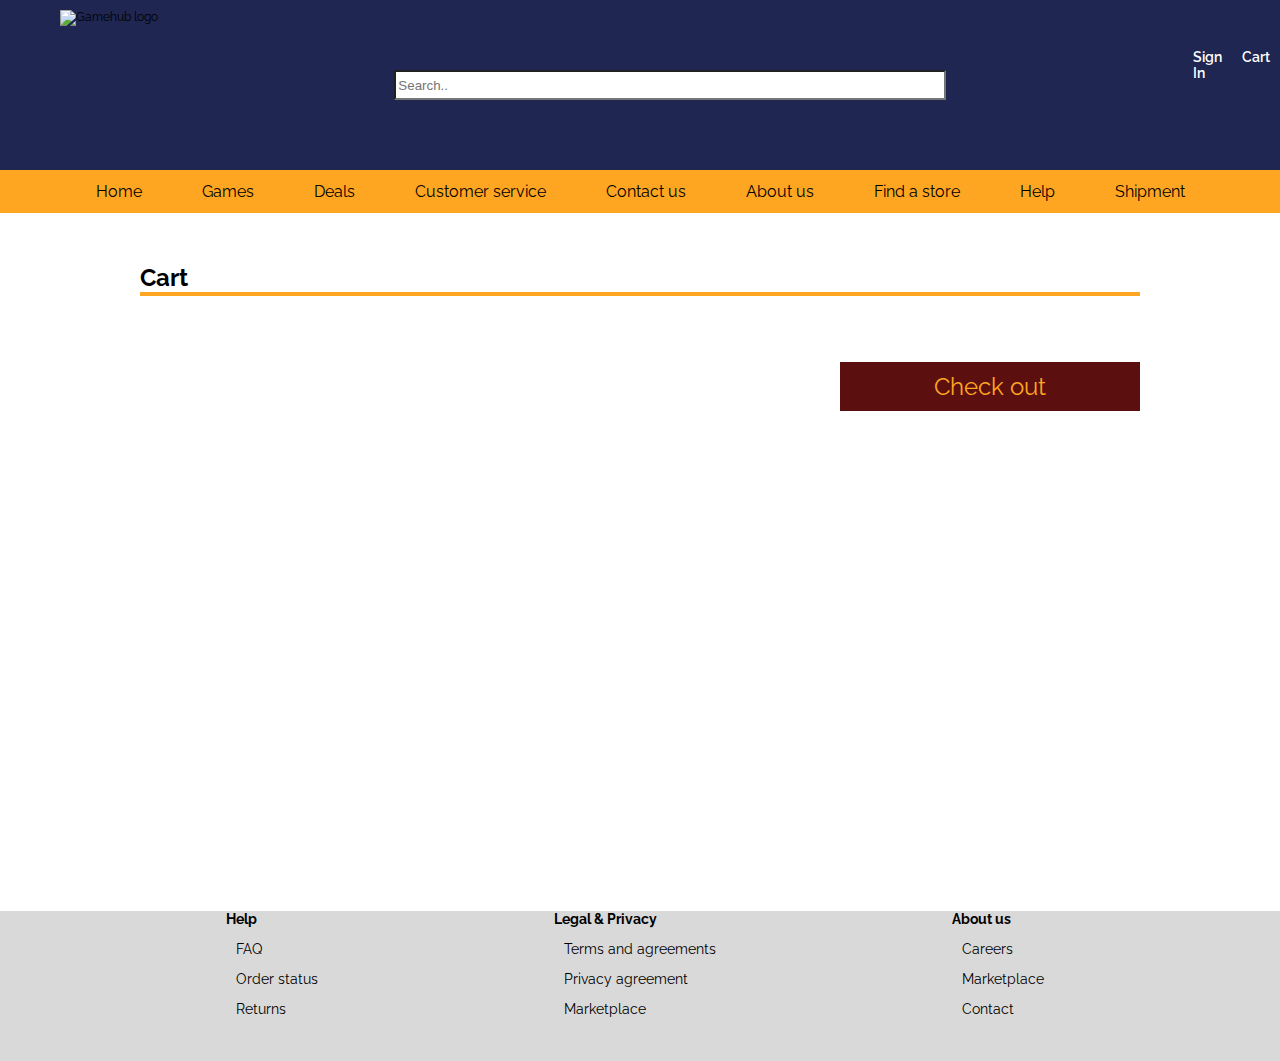
==== cart.html @ 177486a6 "Add files via upload" ====
<!DOCTYPE html> 
<html lang="en">
<head> 
   
        <meta charset="UTF-8">
        <meta http-equiv="X-UA-Compatible" content="IE=edge" >
        <meta name="viewport" content="width=device-width, initial-scale=1.0" >
        <meta name="description" content="Gamehub cart, add discount code to your excisting order">
        <link rel="preconnect" href="https://fonts.googleapis.com">
        <link rel="preconnect" href="https://fonts.gstatic.com" crossorigin>
        <link href="https://fonts.googleapis.com/css2?family=Dosis:wght@600&family=Laila&family=Raleway&family=Roboto&display=swap" rel="stylesheet">
        <script src="https://kit.fontawesome.com/43c9e5e89e.js" crossorigin="anonymous"></script>
        <link rel="stylesheet" href="/css/styles.css">
        <script type="module" src="/js/functions/cart.js"> </script>
        <script type="module" src="js/main.js"></script>
        <script type="module" src="js/fetch.js"></script>
        <title> Buy your products / Cart!</title>
    </head>
<body>


    <header>
        <div id="header"> 
                    <div id="logoheader"> 
                    <a href="index.html"> <img src="Images/GameHub_Logo.png" alt="Gamehub logo" class="logoheader"> </a>
                    </div>
                    <form class="search"> 
                    <label id=searchhidden-label for="search"> Search </label>
                    <input type="search" placeholder="Search.." id="search">
                    </form>
        
            <div class="account-text-header">
                <div class="account-icontext-sign">
                    <i class="fa-solid fa-user account-icons icon-sign" style="color: #fafafa;"></i>
                    <p class="account-text"> sign in </p>
                </div> 
                <div class="account-iconstext-cart">
                    <a href="cart.html">
                    <i class="fa-solid fa-cart-shopping account-icons" style="color:white"></i>
                    <p class="account-text"> cart </p>
                    </a>
                </div>
            </div>
        </div>       
                <div id="navbar">
                    <input type="checkbox" id="menu-checkbox">
                    <label for="menu-checkbox" class="hamburger-icon"><i class="fas fa-bars"> </i> <span id="hidden-menu"> Hamburger menu </span></label>
                    <nav>
                    <a href="index.html"> Home </a>
                    <a href="games-page.html"> Games </a>
                    <a href="games-page.html"> Deals </a>
                    <a href="contact.html"> Customer service </a>
                    <a href="contact.html"> Contact us </a>
                    <a href="about.html"> About us </a>
                    <a href="#"> Find a store </a>
                    <a href="#"> Help </a>
                    <a href="#"> Shipment </a>
                    </nav>
               </div>
            
            </header> 

<main>


<section class="Cart-page-container">
    <h1 id="h1-cart"> <i class="fa-solidw fa-cart-shopping"></i>  Cart </h1> 
    <div class="Cart-item"> 

</div>
     </div>
     </div>
</div>
    <div class="btn-checkout-container">
   <a href="delivery.html" class="btn-checkout"> Check out </a> 
</div> 
</section>



</main> 

<footer>
    <div class="footer-flex">
        <div class="footer-help">
        <h3> Help </h3>
        <p> FAQ </p>
        <p> Order status </p>
        <p> Returns </p>
        
        </div>
    
        <div class="footer-legal">
            <h3> Legal & Privacy </h3>
            <p> Terms and agreements </p>
            <p> Privacy agreement </p>
            <p> Marketplace </p>
           </div>
           <div class="footer-About">
            <h3> About us </h3>
            <p> Careers </p>
            <p> Marketplace </p>
            <p> Contact</p>
           </div>
        
     </div>
     </footer>
     </body>

     </html>
---- css/styles.css ----
@import "/css/product.css"; 
@import "/css/index.css"; 
@import "/css/games-page.css"; 
@import "/css/cart.css"; 

/* general styling */

* {
    box-sizing: border-box;
  }
  
  body {
    width: 100%;
    font-family: "Raleway";
    margin: 0% auto;
    overflow-x: hidden;
  }
  
  a {
    text-decoration: none;
    color: black;
  }
  
  #navbar a:hover {
    background-color: #1e2651;
    color: white;
  }
  
  h3 { 
      margin: 0;
      font-size: 12;
  }
  .bold {
    font-weight: 600;
  }
  /* Header */
  
  header {
    position: relative;
    background-color: #1e2651;
  }
  
  #header {
    display: grid;
    grid-template-columns: 0.2fr 0.25fr 0.9fr 0.1fr;
  }
  
  .logoheader {
    display: flex;
    height: 150px;
    padding-left: 50px;
    margin: 10px;
  }
  
  .account-text {
    color: white;
    font-weight: 600;
    text-transform: capitalize;
  }
  
  .account-text-header {
    display: flex;
    grid-column: 4;
  }
  .icon-sign::before {
    padding-left: 20px;
  }
  
  .search {
    width: 70%;
    margin: auto 0;
    grid-column: 3;
  }
  
  #search {
    width: 100%;
    height: 30px;
    background-image: url(Images/search-icon.png);
    background-repeat: no-repeat;
    background-position: right center;
  }
  
  #searchhidden-label {
    display: none;
    user-select: none;
  }
  
  /* Navigation*/
  
  header {
    width: 100%;
    position: relative;
  }
  
  nav {
    position: absolute;
    display: none;
  }
  
  #menu-checkbox:checked ~ nav {
    display: block;
  }
  
  #navbar a {
    display: block;
    padding: 10px 30px 10px 30px;
    color: #1e2651;
    font-size: 16px;
  }
  
  nav {
    display: flex;
    flex-direction: row;
    flex-wrap: wrap;
    justify-content: center;
    padding: 0px;
    border: solid 2px #fea621;
    color: black;
    background-color: #fea621;
  }
  
  nav,
  #menu-checkbox {
    display: none;
    background-color: #1e2651;
    padding: 20px;
  }
  
  
  
  .category-text {
    width: 40vw;
    padding: 10px;
    border: solid 1px black;
  }
  
  .category-text:hover,
  .category-text1:hover {
    background-color: #fea621;
    cursor: pointer;
  }

  .container-wrapper {
    width: 40%;
    margin: auto;
  }
  
  .container-productpage {
    width: 100%; 
    margin: auto;
    display: grid;
    grid-template-columns: repeat(auto-fill, minmax(200px, 1fr));
    gap: 1rem;
  }
  
  .item-product-page {
    flex-direction: column;
    font-family: "Raleway";
    margin-top: 20px;
    box-shadow: 10px 10px 10px 10px rgb(233, 231, 231);
    background-color: #fff6f6;
    padding-top: 10px;
    height: 500px; 
    width: 100%;
  }
  
  .game-old-price { 
    text-decoration: line-through;
  }
  .item-product-page h3, p {
      font-size: 14px;
      padding: 0 10px 0 10px; 
  }
  
  
  .Game-cover-img {
    margin-top: 20px;
    display: block;
    height: 300px;
    width: 100%;
  }
  
  .game-title {
    padding: 10px 0 0 10px; 
  }
  
  .new-price {
    text-decoration: line-through;
  }
  
  
  .add-to-cart-btn {
    display: flex;
    width: 90%;
    text-transform: uppercase;
    justify-content: center;
    font-size: 16px;
    font-family: "Dosis";
    font-weight: bold;
    border: #000 1px solid;
    padding: 10px;
    background-color: #1e2651;
    color: #fea621;
    margin: 10px auto;
    box-shadow: 1px 1px grey;
  }
  
  .add-to-cart-btn:hover {
    background-color: #6b73a5;
    cursor: pointer;
  }
  
  /* Homepage */
  .grid-container-homepage {
    width: 1000px;
    margin: 20px auto;
    display: grid;
    grid-template-columns: 1fr 1fr 1fr 1fr;
    gap: 20px;
  }
  
  .buttonheader {
    width: 200px;
    color: white;
    background-color: red;
    text-align: center;
  }
  
  /* Divider homepage */
  
  .flex-item {
    flex-wrap: wrap;
    padding: 8px;
    display: flex;
    flex-direction: column;
    align-items: center;
    font-size: 16px;
  }
  
  /* content 1 */
  .griditem-1 {
    grid-column: 1/6;
    background-image: url(/images/GameHub_covers3.jpg);
    height: 400px;
    flex-direction: column;
    padding: 0%;
    text-align: center;
    background-size: contain; 
    background-position: top center;
  }
  .summerdeals {
    top: 150px;
    right: 400px;
    color: #fea621;
    font-size: 32px;
    text-align: center;
    margin: 0;
    background-color: rgba(0, 0, 0, 0.5);
  }
  .green-fifty {
    display: block;
    font-size: 28px;
    color: #00ff19;
    margin-bottom: 50px;
  }
  .gamehub-header {
    color: #fdfdfd;
    font-family: "Laila";
    font-weight: 700;
    font-size: 64px;
    text-transform: uppercase;
    margin: 20px;
  }
  
  .salesheader {
    font-size: 64px;
    color: #fea621;
    text-transform: uppercase;
  }
  
  .header-btn {
    padding: 10px 150px;
    margin-top: 20px;
    font-family: "Raleway";
    border-radius: 5px;
    background-color: #f8f8f8;
    border: #fea621 1px solid;
    color: #ff0000;
    font-size: 24px;
    align-self: center;
    text-transform: uppercase;
    font-family: "Dosis";
    font-weight: 600;
    box-shadow: 1px 1px 1px 1px rgb(71, 70, 70);
  }
  
  .header-btn:hover {
    background-color: #696969;
    color: #00d1ff;
    border: #bf11eb 1px solid;
  }
  
  /* content 2 */
  .griditem-2 {
    flex-direction: column;
    grid-column: 1 / 3;
    height: 250px;
    font-size: 32px;
    background: linear-gradient(
      to right,
      rgb(96, 5, 138) 0%,
      #fea621 100%,
      rgb(133, 10, 182) 50%,
      paleturquoise 100%
    );
  }
  
  .h2header-marketplace {
    font-size: 40px;
    font-weight: 700;
    color: rgb(253, 253, 253);
    margin: 20px 0px 10px 25px;
  }
  
  .p-header-marketplace {
    font-size: 22px;
    color: rgb(252, 250, 250);
    padding-left: 40px;
    margin: 0px 0px 0px 20px;
    font-weight: 600;
    padding-bottom: 20px;
  }
  
  .header-btn-content2 {
    background-color: #00d1ff;
    padding: 10px 30px;
    color: black;
    font-size: 18px;
    margin: 0px 0px 50px 200px;
    text-transform: uppercase;
    font-family: "Dosis";
    font-weight: 600;
    box-shadow: 1px 1px 1px 1px rgb(161, 4, 148);
  }
  
  .header-btn-content3:hover,
  .header-btn-content2:hover {
    background-color: #265e79;
    color: #f56ce7;
  }
  
  /* content 3 */
  
  .griditem-3 {
    background-image: linear-gradient(rgba(10, 4, 4, 0.5), rgba(5, 5, 5, 0.5)),
      url(Images/gamehubclub.jpg);
    background-size: 100%;
    grid-column: 3 / 6;
  }
  
  .h2header-club {
    color: white;
    font-size: 40px;
    margin: 0;
    margin: 20px 0px 0px 25px;
  }
  
  .p-header-marketplace-item3 {
    margin: 0;
    color: white;
    padding-left: 40px;
    margin: 10px 0px 0px 0px;
    font-size: 22px;
    padding-bottom: 30px;
  }
  
  .header-btn-content3 {
    background-color: #00d1ff;
    padding: 10px 30px;
    color: black;
    font-size: 18px;
    margin: 0px 0px 50px 200px;
    text-transform: uppercase;
    font-family: "Dosis";
    font-weight: 600;
    box-shadow: 1px 1px 1px 1px rgb(161, 4, 148);
  }
  
  #Gamehub-yellow {
    color: #fea621;
    font-weight: bold;
  }
  
  /* content 4 */
  
  .item-4 {
    border-top: 1px solid black;
    border-bottom: 1px solid black;
    margin-top: 25px;
    margin-bottom: 25px;
    background-color: white;
    display: flex;
    flex-direction: row;
    grid-column: 1 / 6;
    height: 80px;
  }
  
  /* content 5 */
  .item-5 {
    position: relative;
    flex-direction: column;
    margin-top: 25px;
    background-size: 100%;
    height: 250px;
    grid-column-start: 1;
    grid-column-end: 3;
    background-color: black;
  }
  .item-5 p {
    color: white;
    padding-left: 20px;
  }
  .item-5 h3 {
    padding-top: 20px;
    color: white;
    font-size: 38px;
    margin: 0px 0px 20px 20px;
    font-weight: 600;
  }
  .item-5 p {
    margin: 0;
    font-size: 16px;
    line-height: 10px;
    margin-bottom: 20px;
    margin-left: 10px;
  }
  
  .item-5-coming-soon-p {
    font-weight: 600;
    font-style: italic;
    font-size: 20px;
  }
  
  .releasedate-color {
    color: red;
  }
  .racing-image-item5 {
    position: absolute;
    right: 10px;
    top: 25px;
    height: 200px;
  }
  
  .Racing-preorder-btn {
    background-color: #00d1ff;
    padding: 10px 30px 10px 30px;
    font-size: 16px;
    margin-left: 150px;
    border: solid white 1px;
    box-shadow: 1px 1px 1px 1px white;
    text-transform: uppercase;
    font-family: "Dosis";
    font-weight: 600;
  }
  
  .PC-btn:hover,
  .Racing-preorder-btn:hover {
    background-color: #265e79;
    color: #f56ce7;
  }
  
  /* content 6 */
  .item-6 {
    margin-top: 25px;
    height: 250px;
    grid-column: 3 / 6;
    background-image: linear-gradient(rgba(34, 33, 33, 0.8), rgba(2, 2, 2, 0.8)),
      url(Images/Computerpicture-gamehub.jpg);
    background-size: 100%;
    background-position: center;
  }
  
  .item6-h3 {
    color: white;
    font-size: 38px;
    margin: 20px 0px 20px 20px;
    font-weight: 600;
  }
  
  .item-6 p {
    font-size: 18px;
    margin: 0;
    padding-left: 40px;
    color: white;
  }
  
  .color-p-item6 {
    color: #f56ce7;
    font-size: 24px;
  }
  
  .PC-btn {
    background-color: #00d1ff;
    margin: 30px 0px 0px 250px;
    padding: 10px 30px 10px 30px;
    font-size: 16px;
    border: solid white 1px;
    box-shadow: 1px 1px 1px 1px white;
    text-transform: uppercase;
    font-family: "Dosis";
    font-weight: 600;
  }
  
  /* content 7 */
  .item-7 {
    padding: 0;
    margin: 0;
    height: 36px;
    grid-column: 1 / 5;
    background-color: white;
    font-size: 26px;
    grid-column: 1/6;
  }
  .popularnowdivider {
    margin-top: 0;
  }
  /*  <---------------content 8 and NEW GRID ------------->  */
  
  .grid-container-homepage-2 {
    display: grid;
    width: 990px;
    margin: auto;
    grid-template-columns: 1fr 1fr;
    height: 250px;
    gap: 20px;
  }
  
  .review-coins-item9 {
    width: 100%;
    background-color: #000;
    color: white;
    text-align: center;
    background: linear-gradient(
      to left,
      rgb(96, 5, 138) 0%,
      #fea621 100%,
      rgb(133, 10, 182) 50%,
      paleturquoise 100%
    );
  }
  
  .review-coins-item9 p,
  .forum-item10 p {
    font-weight: 600;
  }
  
  .forum-item10 {
    color: white;
    width: 100%;
    background-size: 100%;
    text-align: center;
    background-image: linear-gradient(rgba(10, 4, 4, 0.5), rgba(5, 5, 5, 0.5)),
      url(Images/unplash-forumimg.jpg);
  }
  
  .forum-btn {
    margin-top: 28px;
  }
  
  /* ---------------- Order-completed ------------------- */
  .Order-completed {
    display: grid;
    padding-top: 100px;
    width: 50%;
    grid-template-columns: 1fr;
    grid-template-rows: 0.2fr 0.2fr 0.2fr 0.2fr 1fr 1fr 1fr 1fr 1fr 0.4fr;
    text-align: center;
    margin: 0 auto;
  }
  
  .Order-completed button {
    width: 60%;
    padding: 10px 15px;
    font-size: 20px;
    align-content: center;
    margin: 20px auto;
    background-color: green;
    color: white;
    border: black 1px solid;
  }
  
  .Order-completed button:hover {
    background-color: rgb(2, 54, 2);
  }
  
  /* ---------------- footer ------------------- */
  
  footer {
    background-color: #d9d9d9;
    margin: 0;
    margin-top: 100px;
  }
  
  .footer-flex {
    display: flex;
    justify-content: space-evenly;
    padding-bottom: 30px;
  }
  footer p {
    color: black;
  }
  
  @media (max-width: 1100px) {
    body {
      width: 100%;
      font-size: 16px;
    }
    .flex-container-games,
    .container-productpage,
    .contact-us-text,
    .form,
    .flex-items {
      width: 80%;
      margin: auto;
    }
    .nav-games-page {
      width: 100%;
    }
    .Image-games-productpage img {
      display: none;
    }
    .flex-wrapper-deluxe {
      width: 95%;
      margin: auto;
    }
  }
  
  @media (max-width: 900px) {
    body {
      width: 100%;
      font-size: 14px;
    }
  
    .flex-container-games,
    .container-productpage,
    .flex-items,
    .contact-us-text,
    .form,
    .container-product-page,
    .Cart-page-container,
    .container-delivery,
    .Order-completed {
      width: 80%;
      padding: 0%;
      margin: auto;
    }
  
    #search {
      display: none;
    }
  
    #header {
      grid-template-columns: 0.1fr 0.9fr 0.1fr;
      align-items: center;
    }
  
    .logoheader {
      height: 100px;
      padding-left: 30px;
    }
  
    #logoheader {
      grid-column: 2/3;
      margin: auto;
    }
  
    .account-icons {
      font-size: 24px;
      padding-right: 10px;
    }
  
    .fa-cart-shopping {
      padding-left: 10px;
    }
  
    .account-text {
      font-size: 10px;
      text-transform: capitalize;
      text-align: center;
      padding-left: 5px;
    }
  
    .account-text-header {
      grid-column: 3;
      grid-row: 1;
    }
  
    .hamburger-icon {
      position: absolute;
      font-size: 32px;
      padding-left: 30px;
      top: 30px;
      color: white;
    }
  
    #hidden-menu {
      display: none;
    }
  
    #navbar {
      background-color: #fea621;
    }
    #header {
      background-color: #1e2651;
    }
  
    #navbar a {
      color: white;
      background-color: #1e2651;
    }
  
    /*---------------- Homepage ------------ Media queries 900px */
  
    .flex-wrapper-deluxe {
      padding-bottom: 150px;
    }
    .grid-container-homepage {
      grid-template-columns: 1fr 1fr 1fr 1fr;
      grid-template-rows: 1fr 0.05fr 0.1fr 0.1fr;
      width: 100%;
    }
  
    .grid-item {
      padding: 0;
      margin: 0;
      height: 100%;
    }
  
    .grid-item-1 {
      background-size: cover;
    }
    .header-btn {
      font-size: 14px;
      text-transform: uppercase;
    }
  
    .gamehub-header,
    .salesheader {
      margin: 0;
      font-size: 56px;
    }
  
    .summerdeals {
      font-size: 22px;
    }
    .green-fifty {
      margin: 0;
      font-size: 18px;
    }
    .griditem-2 {
      grid-column: 1 / 6;
      background-position: center;
      text-align: center;
      height: 200px;
    }
  
    .griditem-2 p {
      padding: 10px;
      margin: 0;
      color: white;
    }
  
    .griditem-2 h2 {
      font-size: 32px;
      padding: 20px 0 0px 0;
      margin: 0px 0px 5px 0px;
    }
  
    .griditem-3 {
      width: 100%;
      height: 100%;
      grid-column: 1 / 6;
      background-position: center;
      text-align: center;
      border-radius: 5px 5px 5px 5px;
      border: solid 5px #f6c30e;
    }
    .griditem-3 h2 {
      padding-bottom: 20px;
      margin-left: 0;
      font-size: 32px;
    }
  
    .popularnowdivider {
      margin: 0;
      font-size: 20px;
    }
  
    .header-btn {
      padding: 5px 10px;
      width: 200px;
      margin-bottom: 10px;
    }
  
    .gamehub-header h1 {
      margin: 0;
    }
  
    .header-btn-content2 {
      margin: 0;
      margin-top: 20px;
      width: 100px;
      font-size: 14px;
      height: 30px;
    }
  
    .griditem-3 p,
    .header-btn-content3 {
      display: none;
    }
  
    .item-4 {
      display: none;
    }
  
    .item-6 {
      display: none;
    }
    .item-5 {
      display: none;
    }
  
    .grid-item8-container {
      margin-top: 0;
      width: 100%;
      margin: auto;
      grid-template-columns: 0.33fr 0.33fr 0.33fr;
      
    }
  
    .item-8 {
      margin: auto;
      padding-bottom: 20px;
      width: 100%;
    }
  
  
    .grid-container-homepage-2 {
      width: 100%;
      grid-template-columns: 1fr 1fr;
    }
  
    .review-coins-item9 {
      width: 100%;
      height: 100%;
      grid-column: 1 / 5;
      text-align: center;
    }
  
    .forum-item10 {
      width: 100%;
      height: 100%;
      grid-row: 2;
      grid-column: 1 / 5;
      text-align: center;
    }
  
    .coin-btn {
      margin: 0px;
      margin-bottom: 50px;
    }
  
    .forum-btn {
      margin: 0px;
      margin-bottom: 50px;
    }
  
    .Cart-item-price-container {
      grid-row: 3 / 4;
      grid-column: 1;
      margin: 0;
    }
  
    .btn-summary-checkout {
      width: 100%;
      grid-column: 1/6;
      grid-row: 5;
      margin: 0;
      padding: 0;
    }
  
    footer {
      margin-top: 150px;
    }
  
    .Order-completed {
      margin-top: 100px;
      padding-bottom: 100px;
    }
    /*---------------- Contact us ------------ Media queries 900px*/
    .contact-us {
      margin-bottom: 20px;
    }
  
    /*---------------- Product page ------------ Media queries 900px */
  
    .flex-container-product-page {
      grid-template-columns: 1fr;
      grid-template-rows: 0.1fr;
      row-gap: 20px;
    }
  
    .Product-page-img {
      margin-top: 10px;
    }
    .Product-page-img img {
      width: 60%;
      height: 90%;
    }
  
    .Add-to-cart {
      padding: 0px 0px 20px 20px;
      grid-row: 3;
      grid-column: 1 /3;
    }
    .h1 {
      grid-row: 2;
    }
    .h1-space-wars {
      margin: 0;
    }
  
    .container-product-page {
      width: 95%;
    }
  
    /*---------------- CART ------------ Media queries 900px */
    .Cart-page-container {
      width: 95%;
      margin: auto;
    }
  
    .Cart-item {
      border: 1px solid black;
      border-radius: 0px;
      width: 100%;
      text-align: center;
      grid-column: 1 / 6;
      justify-content: center;
    }
  
    .digitalcopy-text {
      display: block;
    }
  
    .money {
      font-weight: 600;
    }
  
    .cart-item-text {
      grid-row: 3;
      grid-column: 1 / 6;
      border: 1px solid;
      border-radius: 0px;
      text-align: center;
    }
    .Cart-item-price-container {
      grid-row: 4;
      grid-column: 1 / 6;
      border-radius: 0px;
      margin-left: 0;
      padding-left: 0;
    }
  
    #btn-summary-checkout {
      margin: auto;
    }
  
    #btn-summary-checkout {
      margin: auto;
    }
  
    #return-btn-cart {
      grid-row: 7;
      padding: 40px 0px;
      margin: 0;
    }
  }
  
  @media (max-width: 599px) {
    /*---------------- Homepage ------------ 599px Media queries*/
  
    .nav-games-page {
      width: 100%;
    }
  
    .gamehub-header,
    .salesheader {
      font-size: 40px;
    }
  
    .summerdeals {
      font-size: 16px;
    }
  
    .green-fifty {
      padding-top: 10px;
      font-size: 14px;
    }
  
    .h2header-marketplace {
      font-size: 28px;
    }
  
    .p-header-marketplace {
      font-size: 16px;
    }
  
    .item-8 {
      margin-bottom: 30px;
    }
   
  
    .container-product-page {
      width: 95%;
    }
  
    .Cart-page-container {
      width: 95%;
      margin: auto;
    }
  
    .Cart-item {
      border: 1px solid black;
      border-radius: 0px;
      width: 100%;
      justify-content: flex-start;
    }
  
    .cart-item-text {
      border: 1px solid;
      border-radius: 0px;
      text-align: left;
    }
    .Cart-item-price-container {
      border-radius: 0px;
      width: 100%;
    }
  
    .flex-container-games,
    .contact-us-text,
    .form,
    .flex-items {
      width: 95%;
      margin: auto;
    }
  
    .item-product-page {
      margin-top: 10px;
    }
    .text-flex-width-adjustment-text67 {
      display: none;
    }
  
    .container-delivery {
      width: 95%;
      margin: auto;
      grid-template-columns: 1fr;
      grid-template-rows: 0.1fr 0.6fr 0.4fr 0.2fr 0.2fr;
    }
  
    .delivery-payment {
      grid-column: 1;
    }
  
    .billing-details {
      grid-row: 3;
      grid-column: 1;
    }
  
    .container-delivery h1 {
      grid-column: 1;
    }
  
    #orderedb4 {
      font-size: 14px;
    }
  
    .flex-wrapper-deluxe {
      padding-bottom: 150px;
    }
  
    .Order-completed button {
      width: 100%;
    }
  
    .Delivery-form {
      margin: auto;
    }
  
    footer {
      font-size: 12px;
    }
  }
  
  @media (min-width: 900px) {
    nav {
      display: block;
      position: static;
    }
    .hamburger-icon {
      display: none;
    }
  
    nav {
      display: flex;
      flex-direction: row;
      flex-wrap: wrap;
      justify-content: center;
      padding: 0px;
      border: solid 2px #fea621;
      color: black;
      background-color: #fea621;
    }
    #navbar a {
      color: black;
      background-color: #fea621;
    }
  
    .account-icons {
      padding-top: 50px;
      font-size: 30px;
      padding-right: 40px;
    }
  }
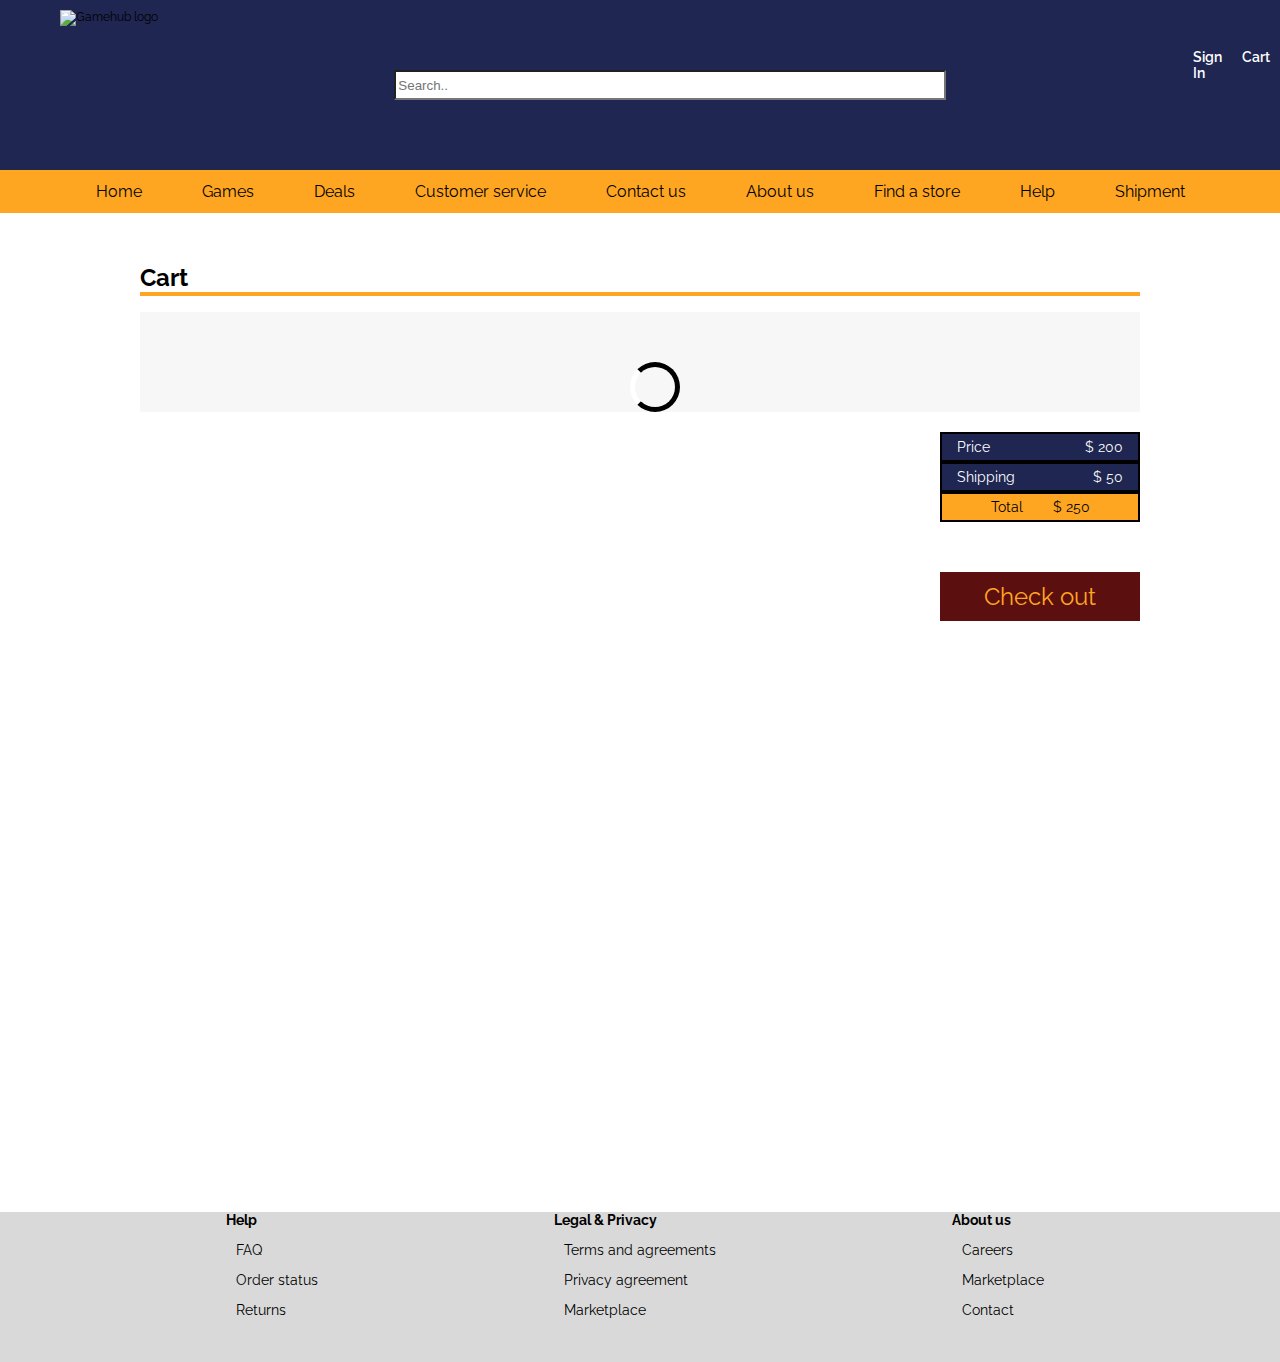
==== commit 75a910d8: "Updated cart" ====
--- a/cart.html
+++ b/cart.html
@@ -13,7 +13,6 @@
         <link rel="stylesheet" href="/css/styles.css">
         <script type="module" src="/js/functions/cart.js"> </script>
         <script type="module" src="js/main.js"></script>
-        <script type="module" src="js/fetch.js"></script>
         <title> Buy your products / Cart!</title>
     </head>
 <body>
@@ -64,17 +63,33 @@
 
 
 <section class="Cart-page-container">
-    <h1 id="h1-cart"> <i class="fa-solidw fa-cart-shopping"></i>  Cart </h1> 
+    <h1 id="h1-cart"> <i class="fa-solidw fa-cart-shopping"></i>  Cart </h1>
+    <div class="container-item-price">
     <div class="Cart-item"> 
+        <div class="loader"></div> 
+</div>
+<div class="total-container"> 
+    <div class="pricing-cart"> 
+        <p> Price </p>
+        <p> $ 200 </p>
+    </div>
+    <div class="shipping-cart"> 
+        <p> Shipping </p>
+        <p> $ 50 </p>
+</div>
+<div class="total-cart"> 
+    <p> Total </p>
+    <p> $ 250 </p>
+</div>
+<div class="btn-checkout-container">
+    <a href="delivery.html" class="btn-checkout"> Check out </a> 
+ </div> 
+</div>
+</div>
+</section>
 
-</div>
-     </div>
-     </div>
-</div>
-    <div class="btn-checkout-container">
-   <a href="delivery.html" class="btn-checkout"> Check out </a> 
-</div> 
-</section>
+<div class="push-footer"> 
+    </div>
 
 
 
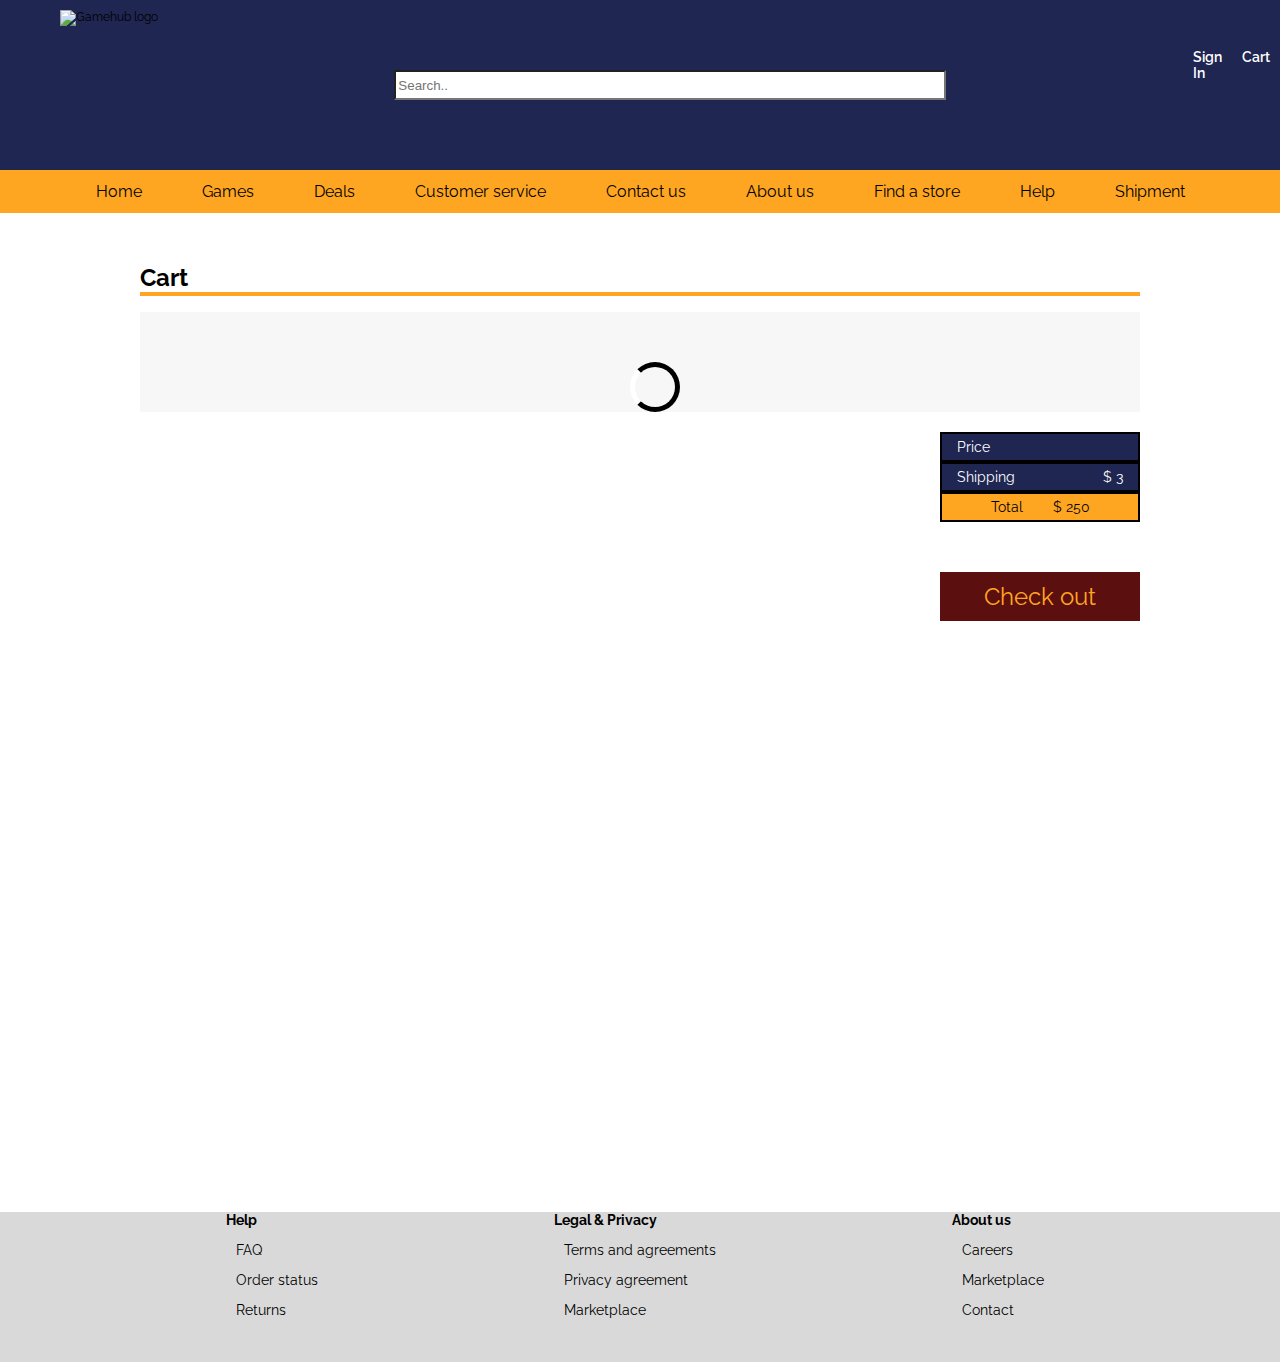
==== commit 705165f5: "updated total cart" ====
--- a/cart.html
+++ b/cart.html
@@ -71,15 +71,15 @@
 <div class="total-container"> 
     <div class="pricing-cart"> 
         <p> Price </p>
-        <p> $ 200 </p>
+        <p class="update-price"> </p>
     </div>
     <div class="shipping-cart"> 
         <p> Shipping </p>
-        <p> $ 50 </p>
+        <p class="shipping-price"> $ 3 </p>
 </div>
 <div class="total-cart"> 
     <p> Total </p>
-    <p> $ 250 </p>
+    <p class="update-total-price"> $ 250 </p>
 </div>
 <div class="btn-checkout-container">
     <a href="delivery.html" class="btn-checkout"> Check out </a> 
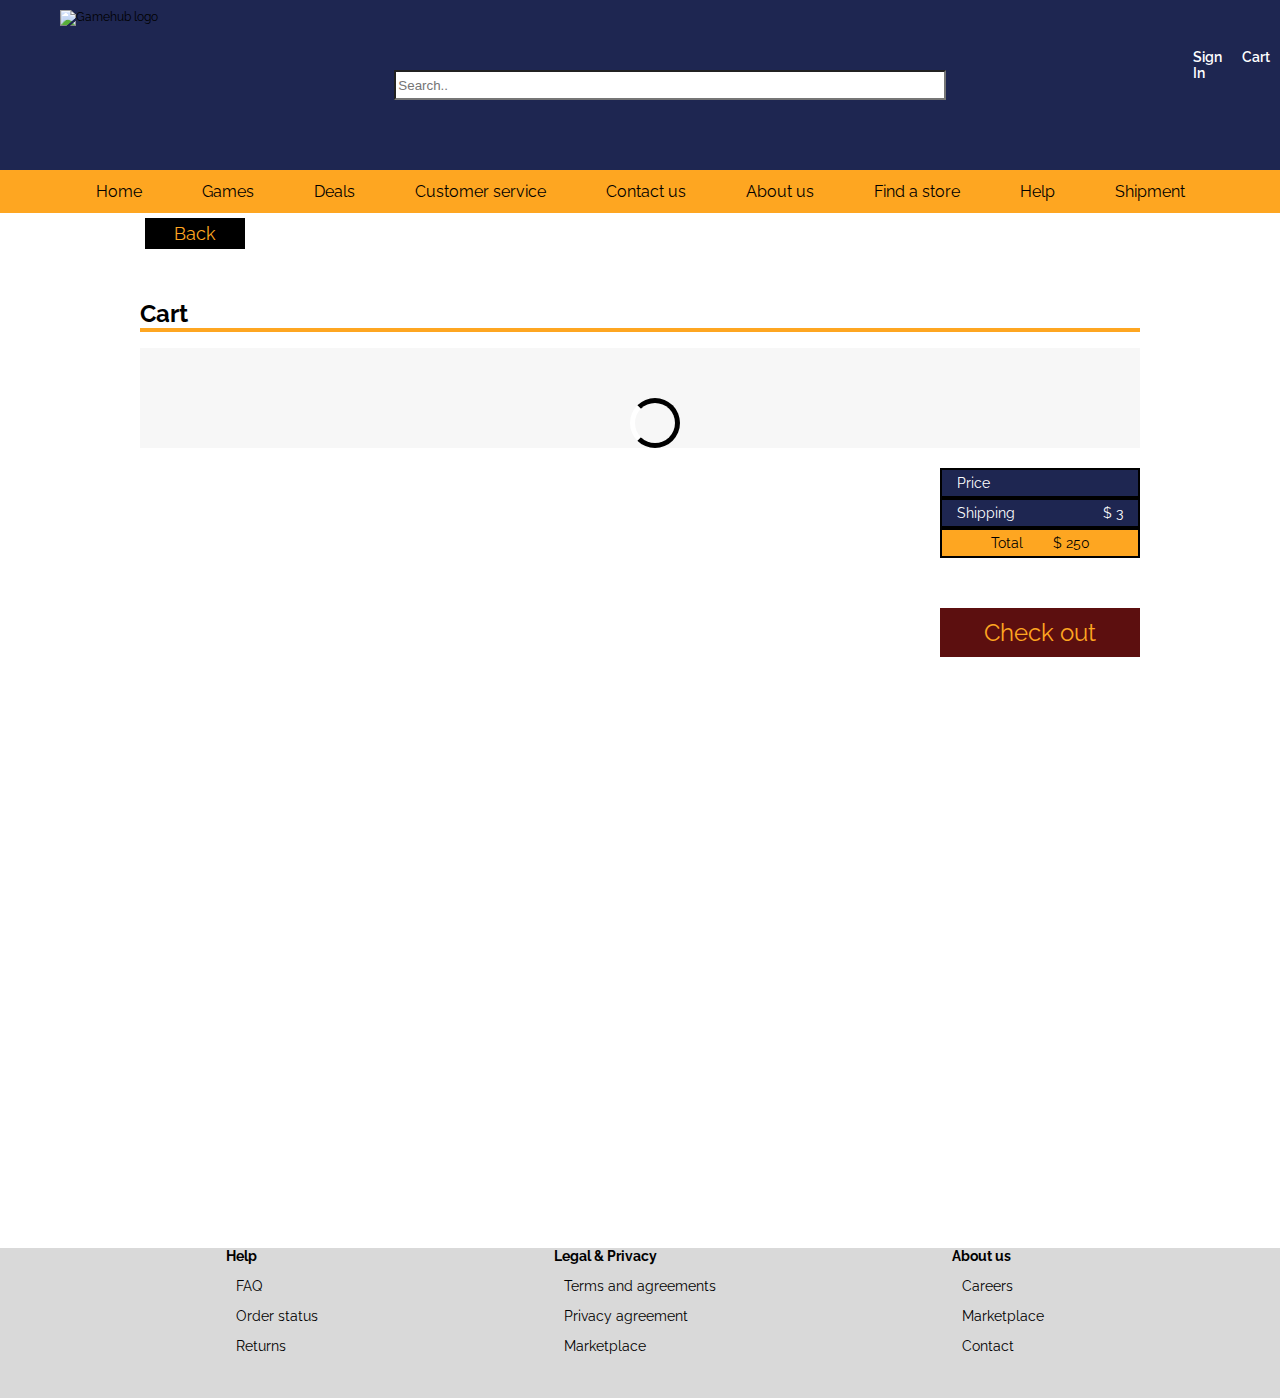
==== commit 87c488ba: "updated cart" ====
--- a/cart.html
+++ b/cart.html
@@ -12,6 +12,8 @@
         <script src="https://kit.fontawesome.com/43c9e5e89e.js" crossorigin="anonymous"></script>
         <link rel="stylesheet" href="/css/styles.css">
         <script type="module" src="/js/functions/cart.js"> </script>
+        <script type="module" src="/js/functions/eventListeners.js"> </script>
+        <script type="module" src="js/functions/utils.js"> </script>
         <script type="module" src="js/main.js"></script>
         <title> Buy your products / Cart!</title>
     </head>
@@ -63,10 +65,14 @@
 
 
 <section class="Cart-page-container">
-    <h1 id="h1-cart"> <i class="fa-solidw fa-cart-shopping"></i>  Cart </h1>
+    <div class="back"> 
+        <p class="back-paragraph"> Back </p>
+      </div>
+    <h1 id="h1-cart"> <i class="fa-solid fa-cart-shopping"></i>  Cart </h1>
     <div class="container-item-price">
     <div class="Cart-item"> 
         <div class="loader"></div> 
+</div>
 </div>
 <div class="total-container"> 
     <div class="pricing-cart"> 
@@ -85,7 +91,8 @@
     <a href="delivery.html" class="btn-checkout"> Check out </a> 
  </div> 
 </div>
-</div>
+
+
 </section>
 
 <div class="push-footer"> 
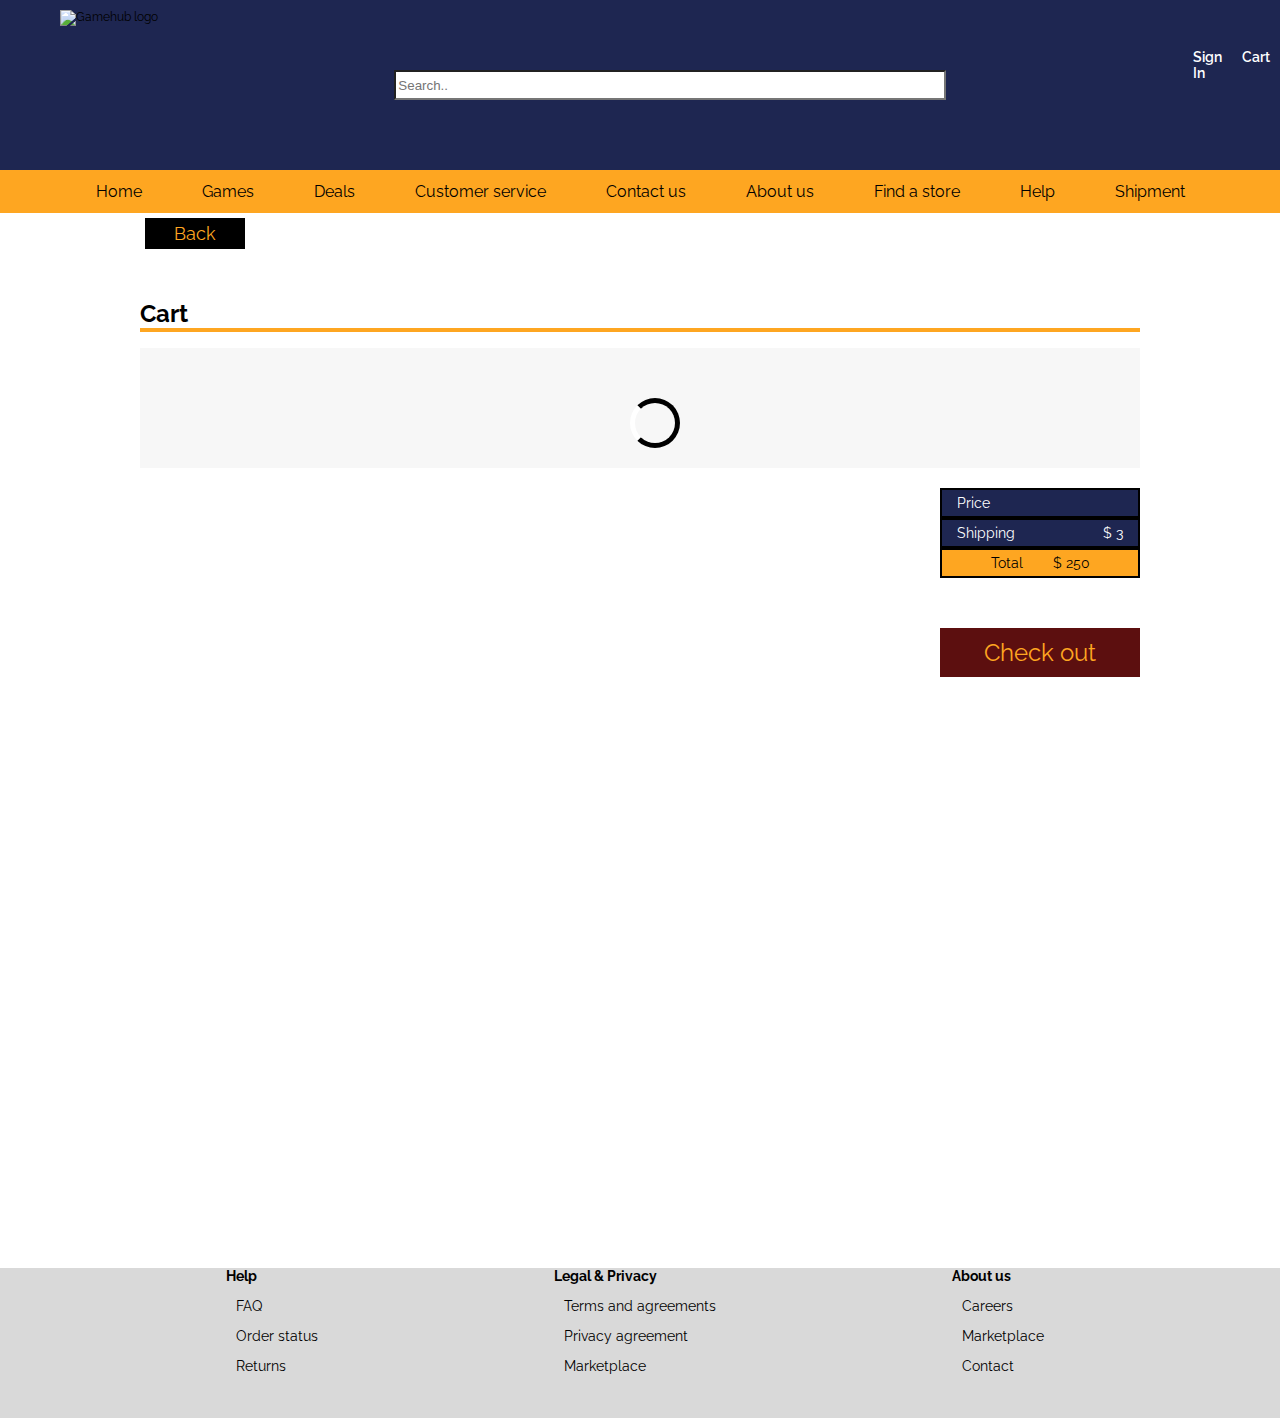
==== commit 02bb1905: "updated code" ====
--- a/cart.html
+++ b/cart.html
@@ -11,9 +11,6 @@
         <link href="https://fonts.googleapis.com/css2?family=Dosis:wght@600&family=Laila&family=Raleway&family=Roboto&display=swap" rel="stylesheet">
         <script src="https://kit.fontawesome.com/43c9e5e89e.js" crossorigin="anonymous"></script>
         <link rel="stylesheet" href="/css/styles.css">
-        <script type="module" src="/js/functions/cart.js"> </script>
-        <script type="module" src="/js/functions/eventListeners.js"> </script>
-        <script type="module" src="js/functions/utils.js"> </script>
         <script type="module" src="js/main.js"></script>
         <title> Buy your products / Cart!</title>
     </head>
@@ -47,15 +44,15 @@
                     <input type="checkbox" id="menu-checkbox">
                     <label for="menu-checkbox" class="hamburger-icon"><i class="fas fa-bars"> </i> <span id="hidden-menu"> Hamburger menu </span></label>
                     <nav>
-                    <a href="index.html"> Home </a>
-                    <a href="games-page.html"> Games </a>
-                    <a href="games-page.html"> Deals </a>
-                    <a href="contact.html"> Customer service </a>
-                    <a href="contact.html"> Contact us </a>
-                    <a href="about.html"> About us </a>
-                    <a href="#"> Find a store </a>
-                    <a href="#"> Help </a>
-                    <a href="#"> Shipment </a>
+                        <a href="index.html"> Home </a>
+                        <a href="games-page.html"> Games </a>
+                        <a href="games-page.html"> Deals </a>
+                        <a href="contact.html"> Customer service </a>
+                        <a href="#"> Contact us </a>
+                        <a href="#"> About us </a>
+                        <a href="#"> Find a store </a>
+                        <a href="#"> Help </a>
+                        <a href="#"> Shipment </a>
                     </nav>
                </div>
             
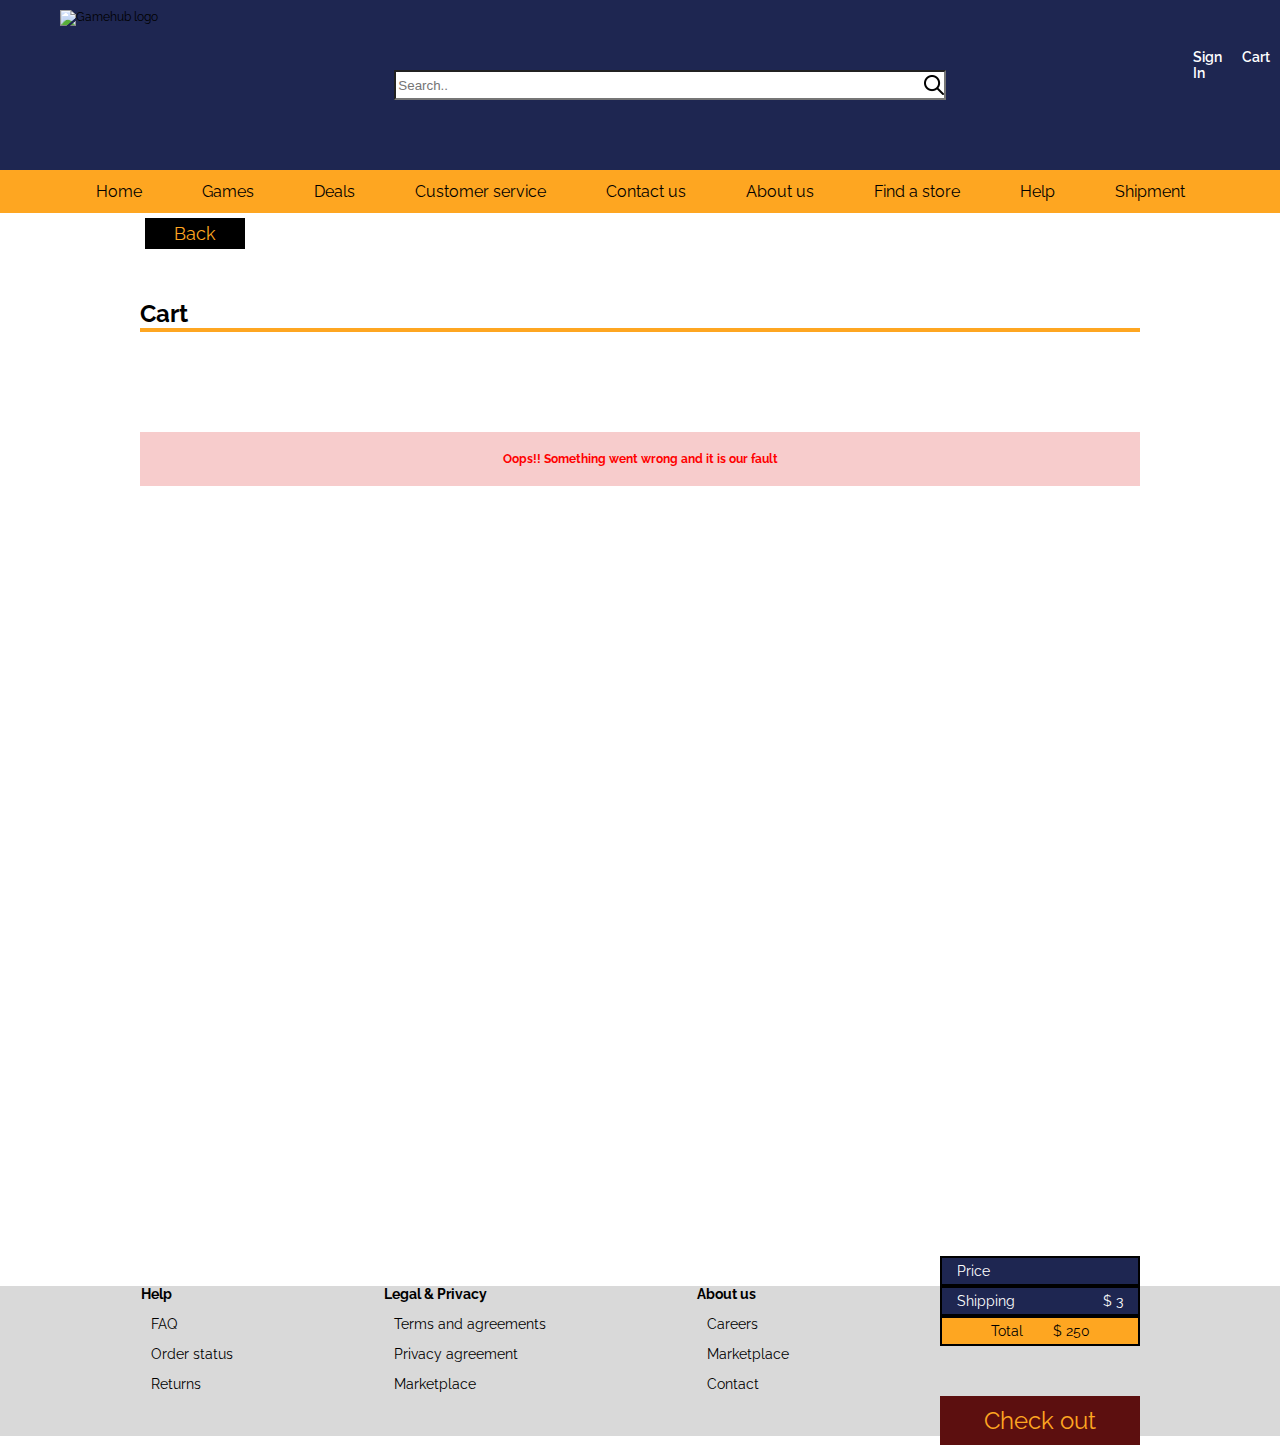
==== commit 21be7cad: "formatting" ====
--- a/cart.html
+++ b/cart.html
@@ -1,130 +1,138 @@
-<!DOCTYPE html> 
+<!DOCTYPE html>
 <html lang="en">
-<head> 
-   
-        <meta charset="UTF-8">
-        <meta http-equiv="X-UA-Compatible" content="IE=edge" >
-        <meta name="viewport" content="width=device-width, initial-scale=1.0" >
-        <meta name="description" content="Gamehub cart, add discount code to your excisting order">
-        <link rel="preconnect" href="https://fonts.googleapis.com">
-        <link rel="preconnect" href="https://fonts.gstatic.com" crossorigin>
-        <link href="https://fonts.googleapis.com/css2?family=Dosis:wght@600&family=Laila&family=Raleway&family=Roboto&display=swap" rel="stylesheet">
-        <script src="https://kit.fontawesome.com/43c9e5e89e.js" crossorigin="anonymous"></script>
-        <link rel="stylesheet" href="/css/styles.css">
-        <script type="module" src="js/main.js"></script>
-        <title> Buy your products / Cart!</title>
-    </head>
-<body>
+  <head>
+    <meta charset="UTF-8" />
+    <meta http-equiv="X-UA-Compatible" content="IE=edge" />
+    <meta name="viewport" content="width=device-width, initial-scale=1.0" />
+    <meta
+      name="description"
+      content="Gamehub cart, add discount code to your excisting order"
+    />
+    <link rel="preconnect" href="https://fonts.googleapis.com" />
+    <link rel="preconnect" href="https://fonts.gstatic.com" crossorigin />
+    <link
+      href="https://fonts.googleapis.com/css2?family=Dosis:wght@600&family=Laila&family=Raleway&family=Roboto&display=swap"
+      rel="stylesheet"
+    />
+    <script
+      src="https://kit.fontawesome.com/43c9e5e89e.js"
+      crossorigin="anonymous"
+    ></script>
+    <link rel="stylesheet" href="/css/styles.css" />
+    <script type="module" src="js/main.js"></script>
+    <title>Buy your products / Cart!</title>
+  </head>
+  <body>
+    <header>
+      <div id="header">
+        <div id="logoheader">
+          <a href="index.html">
+            <img
+              src="Images/GameHub_Logo.png"
+              alt="Gamehub logo"
+              class="logoheader"
+            />
+          </a>
+        </div>
+        <form class="search">
+          <label id="searchhidden-label" for="search"> Search </label>
+          <input type="search" placeholder="Search.." id="search" />
+        </form>
 
+        <div class="account-text-header">
+          <div class="account-icontext-sign">
+            <i
+              class="fa-solid fa-user account-icons icon-sign"
+              style="color: #fafafa"
+            ></i>
+            <p class="account-text">sign in</p>
+          </div>
+          <div class="account-iconstext-cart">
+            <a href="cart.html">
+              <i
+                class="fa-solid fa-cart-shopping account-icons"
+                style="color: white"
+              ></i>
+              <p class="account-text">cart</p>
+            </a>
+          </div>
+        </div>
+      </div>
+      <div id="navbar">
+        <input type="checkbox" id="menu-checkbox" />
+        <label for="menu-checkbox" class="hamburger-icon"
+          ><i class="fas fa-bars"> </i>
+          <span id="hidden-menu"> Hamburger menu </span></label
+        >
+        <nav>
+          <a href="index.html"> Home </a>
+          <a href="games-page.html"> Games </a>
+          <a href="games-page.html"> Deals </a>
+          <a href="contact.html"> Customer service </a>
+          <a href="#"> Contact us </a>
+          <a href="#"> About us </a>
+          <a href="#"> Find a store </a>
+          <a href="#"> Help </a>
+          <a href="#"> Shipment </a>
+        </nav>
+      </div>
+    </header>
 
-    <header>
-        <div id="header"> 
-                    <div id="logoheader"> 
-                    <a href="index.html"> <img src="Images/GameHub_Logo.png" alt="Gamehub logo" class="logoheader"> </a>
-                    </div>
-                    <form class="search"> 
-                    <label id=searchhidden-label for="search"> Search </label>
-                    <input type="search" placeholder="Search.." id="search">
-                    </form>
-        
-            <div class="account-text-header">
-                <div class="account-icontext-sign">
-                    <i class="fa-solid fa-user account-icons icon-sign" style="color: #fafafa;"></i>
-                    <p class="account-text"> sign in </p>
-                </div> 
-                <div class="account-iconstext-cart">
-                    <a href="cart.html">
-                    <i class="fa-solid fa-cart-shopping account-icons" style="color:white"></i>
-                    <p class="account-text"> cart </p>
-                    </a>
-                </div>
-            </div>
-        </div>       
-                <div id="navbar">
-                    <input type="checkbox" id="menu-checkbox">
-                    <label for="menu-checkbox" class="hamburger-icon"><i class="fas fa-bars"> </i> <span id="hidden-menu"> Hamburger menu </span></label>
-                    <nav>
-                        <a href="index.html"> Home </a>
-                        <a href="games-page.html"> Games </a>
-                        <a href="games-page.html"> Deals </a>
-                        <a href="contact.html"> Customer service </a>
-                        <a href="#"> Contact us </a>
-                        <a href="#"> About us </a>
-                        <a href="#"> Find a store </a>
-                        <a href="#"> Help </a>
-                        <a href="#"> Shipment </a>
-                    </nav>
-               </div>
-            
-            </header> 
+    <main>
+      <section class="Cart-page-container">
+        <div class="back">
+          <p class="back-paragraph">Back</p>
+        </div>
+        <h1 id="h1-cart"><i class="fa-solid fa-cart-shopping"></i> Cart</h1>
+        <div class="container-item-price">
+          <div class="Cart-item">
+            <div class="loader"></div>
+          </div>
+        </div>
+        <div class="total-container">
+          <div class="pricing-cart">
+            <p>Price</p>
+            <p class="update-price"></p>
+          </div>
+          <div class="shipping-cart">
+            <p>Shipping</p>
+            <p class="shipping-price">$ 3</p>
+          </div>
+          <div class="total-cart">
+            <p>Total</p>
+            <p class="update-total-price">$ 250</p>
+          </div>
+          <div class="btn-checkout-container">
+            <a href="delivery.html" class="btn-checkout"> Check out </a>
+          </div>
+        </div>
+      </section>
 
-<main>
+      <div class="push-footer"></div>
+    </main>
 
+    <footer>
+      <div class="footer-flex">
+        <div class="footer-help">
+          <h3>Help</h3>
+          <p>FAQ</p>
+          <p>Order status</p>
+          <p>Returns</p>
+        </div>
 
-<section class="Cart-page-container">
-    <div class="back"> 
-        <p class="back-paragraph"> Back </p>
+        <div class="footer-legal">
+          <h3>Legal & Privacy</h3>
+          <p>Terms and agreements</p>
+          <p>Privacy agreement</p>
+          <p>Marketplace</p>
+        </div>
+        <div class="footer-About">
+          <h3>About us</h3>
+          <p>Careers</p>
+          <p>Marketplace</p>
+          <p>Contact</p>
+        </div>
       </div>
-    <h1 id="h1-cart"> <i class="fa-solid fa-cart-shopping"></i>  Cart </h1>
-    <div class="container-item-price">
-    <div class="Cart-item"> 
-        <div class="loader"></div> 
-</div>
-</div>
-<div class="total-container"> 
-    <div class="pricing-cart"> 
-        <p> Price </p>
-        <p class="update-price"> </p>
-    </div>
-    <div class="shipping-cart"> 
-        <p> Shipping </p>
-        <p class="shipping-price"> $ 3 </p>
-</div>
-<div class="total-cart"> 
-    <p> Total </p>
-    <p class="update-total-price"> $ 250 </p>
-</div>
-<div class="btn-checkout-container">
-    <a href="delivery.html" class="btn-checkout"> Check out </a> 
- </div> 
-</div>
-
-
-</section>
-
-<div class="push-footer"> 
-    </div>
-
-
-
-</main> 
-
-<footer>
-    <div class="footer-flex">
-        <div class="footer-help">
-        <h3> Help </h3>
-        <p> FAQ </p>
-        <p> Order status </p>
-        <p> Returns </p>
-        
-        </div>
-    
-        <div class="footer-legal">
-            <h3> Legal & Privacy </h3>
-            <p> Terms and agreements </p>
-            <p> Privacy agreement </p>
-            <p> Marketplace </p>
-           </div>
-           <div class="footer-About">
-            <h3> About us </h3>
-            <p> Careers </p>
-            <p> Marketplace </p>
-            <p> Contact</p>
-           </div>
-        
-     </div>
-     </footer>
-     </body>
-
-     </html>
-     +    </footer>
+  </body>
+</html>
--- a/css/styles.css
+++ b/css/styles.css
@@ -1,113 +1,1065 @@
-@import "/css/product.css"; 
-@import "/css/index.css"; 
-@import "/css/games-page.css"; 
-@import "/css/cart.css"; 
+@import "/css/product.css";
+@import "/css/index.css";
+@import "/css/games-page.css";
+@import "/css/cart.css";
+@import "/css/delivery.css";
+@import "/css/error.css";
 
 /* general styling */
 
 * {
-    box-sizing: border-box;
-  }
-  
+  box-sizing: border-box;
+}
+
+body {
+  width: 100%;
+  font-family: "Raleway";
+  margin: 0% auto;
+  overflow-x: hidden;
+}
+
+a {
+  text-decoration: none;
+  color: black;
+}
+
+#navbar a:hover {
+  background-color: #1e2651;
+  color: white;
+}
+
+h3 {
+  margin: 0;
+  font-size: 12;
+}
+.bold {
+  font-weight: 600;
+}
+/* Header */
+
+header {
+  position: relative;
+  background-color: #1e2651;
+}
+
+#header {
+  display: grid;
+  grid-template-columns: 0.2fr 0.25fr 0.9fr 0.1fr;
+}
+
+.logoheader {
+  display: flex;
+  height: 150px;
+  padding-left: 50px;
+  margin: 10px;
+}
+
+.account-text {
+  color: white;
+  font-weight: 600;
+  text-transform: capitalize;
+}
+
+.account-text-header {
+  display: flex;
+  grid-column: 4;
+}
+.icon-sign::before {
+  padding-left: 20px;
+}
+
+.search {
+  width: 70%;
+  margin: auto 0;
+  grid-column: 3;
+}
+
+#search {
+  width: 100%;
+  height: 30px;
+  background-image: url(/images/search-icon.png);
+  background-repeat: no-repeat;
+  background-position: right center;
+}
+
+#searchhidden-label {
+  display: none;
+  user-select: none;
+}
+
+/* Navigation*/
+
+header {
+  width: 100%;
+  position: relative;
+}
+
+nav {
+  position: absolute;
+  display: none;
+}
+
+#menu-checkbox:checked ~ nav {
+  display: block;
+}
+
+#navbar a {
+  display: block;
+  padding: 10px 30px 10px 30px;
+  color: #1e2651;
+  font-size: 16px;
+}
+
+nav {
+  display: flex;
+  flex-direction: row;
+  flex-wrap: wrap;
+  justify-content: center;
+  padding: 0px;
+  border: solid 2px #fea621;
+  color: black;
+  background-color: #fea621;
+}
+
+nav,
+#menu-checkbox {
+  display: none;
+  background-color: #1e2651;
+  padding: 20px;
+}
+
+.category-text {
+  width: 40vw;
+  padding: 10px;
+  border: solid 1px black;
+}
+
+.category-text:hover,
+.category-text1:hover {
+  background-color: #fea621;
+  cursor: pointer;
+}
+
+.container-wrapper {
+  width: 40%;
+  margin: auto;
+}
+
+.container-productpage {
+  width: 100%;
+  margin: auto;
+  display: grid;
+  grid-template-columns: repeat(auto-fill, minmax(200px, 1fr));
+  gap: 1rem;
+}
+
+.item-product-page {
+  flex-direction: column;
+  font-family: "Raleway";
+  margin-top: 20px;
+  box-shadow: 10px 10px 10px 10px rgb(233, 231, 231);
+  background-color: #fff6f6;
+  padding-top: 10px;
+  height: 500px;
+  width: 100%;
+}
+
+.game-old-price {
+  text-decoration: line-through;
+}
+.item-product-page h3,
+p {
+  font-size: 14px;
+  padding: 0 10px 0 10px;
+}
+
+.Game-cover-img {
+  margin-top: 20px;
+  display: block;
+  height: 300px;
+  width: 100%;
+}
+
+.game-title {
+  padding: 10px 0 0 10px;
+}
+
+.new-price {
+  text-decoration: line-through;
+}
+
+.add-to-cart-btn {
+  display: flex;
+  width: 90%;
+  text-transform: uppercase;
+  justify-content: center;
+  font-size: 16px;
+  font-family: "Dosis";
+  font-weight: bold;
+  border: #000 1px solid;
+  padding: 10px;
+  background-color: #1e2651;
+  color: #fea621;
+  margin: 10px auto;
+  box-shadow: 1px 1px grey;
+}
+
+.add-to-cart-btn:hover {
+  background-color: #6b73a5;
+  cursor: pointer;
+}
+
+/* Homepage */
+.grid-container-homepage {
+  width: 100%;
+  margin: 20px auto;
+  display: grid;
+  grid-template-columns: 1fr 1fr 1fr 1fr;
+  gap: 20px;
+}
+
+.buttonheader {
+  width: 200px;
+  color: white;
+  background-color: red;
+  text-align: center;
+}
+
+/* Divider homepage */
+
+.flex-item {
+  flex-wrap: wrap;
+  padding: 8px;
+  display: flex;
+  flex-direction: column;
+  align-items: center;
+  font-size: 16px;
+}
+
+/* content 1 */
+.griditem-1 {
+  grid-column: 1/6;
+  height: 400px;
+  flex-direction: column;
+  padding: 0%;
+  text-align: center;
+  background-size: contain;
+  background-position: top center;
+  background-color: black;
+}
+.summerdeals {
+  top: 150px;
+  right: 400px;
+  color: #fea621;
+  font-size: 32px;
+  text-align: center;
+  margin: 0;
+  background-color: rgba(0, 0, 0, 0.5);
+}
+.green-fifty {
+  display: block;
+  font-size: 28px;
+  color: #00ff19;
+  margin-bottom: 50px;
+}
+.gamehub-header {
+  color: #fdfdfd;
+  font-family: "Laila";
+  font-weight: 700;
+  font-size: 64px;
+  text-transform: uppercase;
+  margin: 20px;
+}
+
+.salesheader {
+  font-size: 64px;
+  color: #fea621;
+  text-transform: uppercase;
+}
+
+.header-btn {
+  padding: 10px 150px;
+  margin-top: 20px;
+  font-family: "Raleway";
+  border-radius: 5px;
+  background-color: #f8f8f8;
+  border: #fea621 1px solid;
+  color: #ff0000;
+  font-size: 24px;
+  align-self: center;
+  text-transform: uppercase;
+  font-family: "Dosis";
+  font-weight: 600;
+  box-shadow: 1px 1px 1px 1px rgb(71, 70, 70);
+}
+
+.header-btn:hover {
+  background-color: #696969;
+  color: #00d1ff;
+  border: #bf11eb 1px solid;
+}
+
+/* content 2 */
+.griditem-2 {
+  flex-direction: column;
+  grid-column: 1 / 3;
+  height: 250px;
+  font-size: 32px;
+  background: linear-gradient(
+    to right,
+    rgb(96, 5, 138) 0%,
+    #fea621 100%,
+    rgb(133, 10, 182) 50%,
+    paleturquoise 100%
+  );
+}
+
+.h2header-marketplace {
+  font-size: 40px;
+  font-weight: 700;
+  color: rgb(253, 253, 253);
+  margin: 20px 0px 10px 25px;
+}
+
+.p-header-marketplace {
+  font-size: 22px;
+  color: rgb(252, 250, 250);
+  padding-left: 40px;
+  margin: 0px 0px 0px 20px;
+  font-weight: 600;
+  padding-bottom: 20px;
+}
+
+.header-btn-content2 {
+  background-color: #00d1ff;
+  padding: 10px 30px;
+  color: black;
+  font-size: 18px;
+  margin: 0px 0px 50px 200px;
+  text-transform: uppercase;
+  font-family: "Dosis";
+  font-weight: 600;
+  box-shadow: 1px 1px 1px 1px rgb(161, 4, 148);
+}
+
+.header-btn-content3:hover,
+.header-btn-content2:hover {
+  background-color: #265e79;
+  color: #f56ce7;
+}
+
+/* content 3 */
+
+.griditem-3 {
+  background-image: linear-gradient(rgba(10, 4, 4, 0.5), rgba(5, 5, 5, 0.5)),
+    url(/images/gamehubclub.jpg);
+  background-size: 100%;
+  grid-column: 3 / 6;
+}
+
+.h2header-club {
+  color: white;
+  font-size: 40px;
+  margin: 0;
+  margin: 20px 0px 0px 25px;
+}
+
+.p-header-marketplace-item3 {
+  margin: 0;
+  color: white;
+  padding-left: 40px;
+  margin: 10px 0px 0px 0px;
+  font-size: 22px;
+  padding-bottom: 30px;
+}
+
+.header-btn-content3 {
+  background-color: #00d1ff;
+  padding: 10px 30px;
+  color: black;
+  font-size: 18px;
+  margin: 0px 0px 50px 200px;
+  text-transform: uppercase;
+  font-family: "Dosis";
+  font-weight: 600;
+  box-shadow: 1px 1px 1px 1px rgb(161, 4, 148);
+}
+
+#Gamehub-yellow {
+  color: #fea621;
+  font-weight: bold;
+}
+
+/* content 4 */
+
+.item-4 {
+  border-top: 1px solid black;
+  border-bottom: 1px solid black;
+  margin-top: 25px;
+  margin-bottom: 25px;
+  background-color: white;
+  display: flex;
+  flex-direction: row;
+  grid-column: 1 / 6;
+  height: 80px;
+}
+
+/* content 5 */
+.item-5 {
+  position: relative;
+  flex-direction: column;
+  margin-top: 25px;
+  background-size: 100%;
+  height: 250px;
+  grid-column-start: 1;
+  grid-column-end: 3;
+  background-color: black;
+}
+.item-5 p {
+  color: white;
+  padding-left: 20px;
+}
+.item-5 h3 {
+  padding-top: 20px;
+  color: white;
+  font-size: 38px;
+  margin: 0px 0px 20px 20px;
+  font-weight: 600;
+}
+.item-5 p {
+  margin: 0;
+  font-size: 16px;
+  line-height: 10px;
+  margin-bottom: 20px;
+  margin-left: 10px;
+}
+
+.item-5-coming-soon-p {
+  font-weight: 600;
+  font-style: italic;
+  font-size: 20px;
+}
+
+.releasedate-color {
+  color: red;
+}
+.racing-image-item5 {
+  position: absolute;
+  right: 10px;
+  top: 25px;
+  height: 200px;
+}
+
+.Racing-preorder-btn {
+  background-color: #00d1ff;
+  padding: 10px 30px 10px 30px;
+  font-size: 16px;
+  margin-left: 150px;
+  border: solid white 1px;
+  box-shadow: 1px 1px 1px 1px white;
+  text-transform: uppercase;
+  font-family: "Dosis";
+  font-weight: 600;
+}
+
+.PC-btn:hover,
+.Racing-preorder-btn:hover {
+  background-color: #265e79;
+  color: #f56ce7;
+}
+
+/* content 6 */
+.item-6 {
+  margin-top: 25px;
+  height: 250px;
+  grid-column: 3 / 6;
+  background-image: linear-gradient(rgba(34, 33, 33, 0.8), rgba(2, 2, 2, 0.8)),
+    url(/images/Computerpicture-gamehub.jpg);
+  background-size: 100%;
+  background-position: center;
+}
+
+.item6-h3 {
+  color: white;
+  font-size: 38px;
+  margin: 20px 0px 20px 20px;
+  font-weight: 600;
+}
+
+.item-6 p {
+  font-size: 18px;
+  margin: 0;
+  padding-left: 40px;
+  color: white;
+}
+
+.color-p-item6 {
+  color: #f56ce7;
+  font-size: 24px;
+}
+
+.PC-btn {
+  background-color: #00d1ff;
+  margin: 30px 0px 0px 250px;
+  padding: 10px 30px 10px 30px;
+  font-size: 16px;
+  border: solid white 1px;
+  box-shadow: 1px 1px 1px 1px white;
+  text-transform: uppercase;
+  font-family: "Dosis";
+  font-weight: 600;
+}
+
+/* content 7 */
+.item-7 {
+  padding: 0;
+  margin: 0;
+  height: 36px;
+  grid-column: 1 / 5;
+  background-color: white;
+  font-size: 26px;
+  grid-column: 1/6;
+}
+.popularnowdivider {
+  margin-top: 0;
+}
+/*  <---------------content 8 and NEW GRID ------------->  */
+
+.grid-container-homepage-2 {
+  display: grid;
+  width: 990px;
+  margin: auto;
+  grid-template-columns: 1fr 1fr;
+  height: 250px;
+  gap: 20px;
+}
+
+.review-coins-item9 {
+  width: 100%;
+  background-color: #000;
+  color: white;
+  text-align: center;
+  background: linear-gradient(
+    to left,
+    rgb(96, 5, 138) 0%,
+    #fea621 100%,
+    rgb(133, 10, 182) 50%,
+    paleturquoise 100%
+  );
+}
+
+.review-coins-item9 p,
+.forum-item10 p {
+  font-weight: 600;
+}
+
+.forum-item10 {
+  color: white;
+  width: 100%;
+  background-size: 100%;
+  text-align: center;
+  background-image: linear-gradient(rgba(10, 4, 4, 0.5), rgba(5, 5, 5, 0.5)),
+    url(/images/unplash-forumimg.jpg);
+}
+
+.forum-btn {
+  margin-top: 28px;
+}
+
+/* ---------------- Order-completed ------------------- */
+.Order-completed {
+  display: grid;
+  padding-top: 100px;
+  width: 50%;
+  grid-template-columns: 1fr;
+  grid-template-rows: 0.2fr 0.2fr 0.2fr 0.2fr 1fr 1fr 1fr 1fr 1fr 0.4fr;
+  text-align: center;
+  margin: 0 auto;
+}
+
+.Order-completed button {
+  width: 60%;
+  padding: 10px 15px;
+  font-size: 20px;
+  align-content: center;
+  margin: 20px auto;
+  background-color: green;
+  color: white;
+  border: black 1px solid;
+}
+
+.Order-completed button:hover {
+  background-color: rgb(2, 54, 2);
+}
+
+/* ---------------- footer ------------------- */
+
+footer {
+  background-color: #d9d9d9;
+  margin: 0;
+  margin-top: 100px;
+}
+
+.footer-flex {
+  display: flex;
+  justify-content: space-evenly;
+  padding-bottom: 30px;
+}
+footer p {
+  color: black;
+}
+
+@media (max-width: 1100px) {
   body {
     width: 100%;
-    font-family: "Raleway";
-    margin: 0% auto;
-    overflow-x: hidden;
-  }
-  
-  a {
-    text-decoration: none;
-    color: black;
-  }
-  
-  #navbar a:hover {
+    font-size: 16px;
+  }
+  .flex-container-games,
+  .container-productpage,
+  .contact-us-text,
+  .form,
+  .flex-items {
+    width: 80%;
+    margin: auto;
+  }
+  .nav-games-page {
+    width: 100%;
+  }
+  .Image-games-productpage img {
+    display: none;
+  }
+  .flex-wrapper-deluxe {
+    width: 95%;
+    margin: auto;
+  }
+}
+
+@media (max-width: 900px) {
+  body {
+    width: 100%;
+    font-size: 14px;
+  }
+
+  .flex-container-games,
+  .container-productpage,
+  .flex-items,
+  .contact-us-text,
+  .form,
+  .container-product-page,
+  .Cart-page-container,
+  .container-delivery,
+  .Order-completed {
+    width: 80%;
+    padding: 0%;
+    margin: auto;
+  }
+
+  #search {
+    display: none;
+  }
+
+  #header {
+    grid-template-columns: 0.1fr 0.9fr 0.1fr;
+    align-items: center;
+  }
+
+  .logoheader {
+    height: 100px;
+    padding-left: 30px;
+  }
+
+  #logoheader {
+    grid-column: 2/3;
+    margin: auto;
+  }
+
+  .account-icons {
+    font-size: 24px;
+    padding-right: 10px;
+  }
+
+  .fa-cart-shopping {
+    padding-left: 10px;
+  }
+
+  .account-text {
+    font-size: 10px;
+    text-transform: capitalize;
+    text-align: center;
+    padding-left: 5px;
+  }
+
+  .account-text-header {
+    grid-column: 3;
+    grid-row: 1;
+  }
+
+  .hamburger-icon {
+    position: absolute;
+    font-size: 32px;
+    padding-left: 30px;
+    top: 30px;
+    color: white;
+  }
+
+  #hidden-menu {
+    display: none;
+  }
+
+  #navbar {
+    background-color: #fea621;
+  }
+  #header {
     background-color: #1e2651;
+  }
+
+  #navbar a {
     color: white;
-  }
-  
-  h3 { 
-      margin: 0;
-      font-size: 12;
-  }
-  .bold {
+    background-color: #1e2651;
+  }
+
+  /*---------------- Homepage ------------ Media queries 900px */
+
+  .flex-wrapper-deluxe {
+    padding-bottom: 150px;
+  }
+  .grid-container-homepage {
+    grid-template-columns: 1fr 1fr 1fr 1fr;
+    grid-template-rows: 1fr 0.05fr 0.1fr 0.1fr;
+    width: 100%;
+  }
+
+  .grid-item-1 {
+    background-size: cover;
+  }
+  .header-btn {
+    font-size: 14px;
+    text-transform: uppercase;
+  }
+
+  .gamehub-header,
+  .salesheader {
+    margin: 0;
+    font-size: 56px;
+  }
+
+  .summerdeals {
+    font-size: 22px;
+  }
+  .green-fifty {
+    margin: 0;
+    font-size: 18px;
+  }
+  .griditem-2 {
+    grid-column: 1 / 6;
+    background-position: center;
+    text-align: center;
+    height: 200px;
+  }
+
+  .griditem-2 p {
+    padding: 10px;
+    margin: 0;
+    color: white;
+  }
+
+  .griditem-2 h2 {
+    font-size: 32px;
+    padding: 20px 0 0px 0;
+    margin: 0px 0px 5px 0px;
+  }
+
+  .griditem-3 {
+    width: 100%;
+    height: 100%;
+    grid-column: 1 / 6;
+    background-position: center;
+    text-align: center;
+    border-radius: 5px 5px 5px 5px;
+    border: solid 5px #f6c30e;
+  }
+  .griditem-3 h2 {
+    padding-bottom: 20px;
+    margin-left: 0;
+    font-size: 32px;
+  }
+
+  .popularnowdivider {
+    margin: 0;
+    font-size: 20px;
+  }
+
+  .header-btn {
+    padding: 5px 10px;
+    width: 200px;
+    margin-bottom: 10px;
+  }
+
+  .gamehub-header h1 {
+    margin: 0;
+  }
+
+  .header-btn-content2 {
+    margin: 0;
+    margin-top: 20px;
+    width: 100px;
+    font-size: 14px;
+    height: 30px;
+  }
+
+  .griditem-3 p,
+  .header-btn-content3 {
+    display: none;
+  }
+
+  .item-4 {
+    display: none;
+  }
+
+  .item-6 {
+    display: none;
+  }
+  .item-5 {
+    display: none;
+  }
+
+  .grid-item8-container {
+    width: 90%;
+    margin: auto;
+  }
+
+  .Cart-item-price-container {
+    grid-row: 3 / 4;
+    grid-column: 1;
+    margin: 0;
+  }
+
+  .btn-summary-checkout {
+    width: 100%;
+    grid-column: 1/6;
+    grid-row: 5;
+    margin: 0;
+    padding: 0;
+  }
+
+  footer {
+    margin-top: 150px;
+  }
+
+  .Order-completed {
+    margin-top: 100px;
+    padding-bottom: 100px;
+  }
+  /*---------------- Contact us ------------ Media queries 900px*/
+  .contact-us {
+    margin-bottom: 20px;
+  }
+
+  /*---------------- Product page ------------ Media queries 900px */
+
+  .flex-container-product-page {
+    grid-template-columns: 1fr;
+    grid-template-rows: 0.1fr;
+    row-gap: 20px;
+  }
+
+  .Product-page-img {
+    margin-top: 10px;
+  }
+  .Product-page-img img {
+    width: 60%;
+    height: 90%;
+  }
+
+  .Add-to-cart {
+    padding: 0px 0px 20px 20px;
+    grid-row: 3;
+    grid-column: 1 /3;
+  }
+  .h1 {
+    grid-row: 2;
+  }
+  .h1-space-wars {
+    margin: 0;
+  }
+
+  .container-product-page {
+    width: 95%;
+  }
+
+  /*---------------- CART ------------ Media queries 900px */
+  .Cart-page-container {
+    width: 95%;
+    margin: auto;
+  }
+
+  .Cart-item {
+    border: 1px solid black;
+    border-radius: 0px;
+    width: 100%;
+    text-align: center;
+    grid-column: 1 / 6;
+    justify-content: center;
+  }
+
+  .digitalcopy-text {
+    display: block;
+  }
+
+  .money {
     font-weight: 600;
   }
-  /* Header */
-  
-  header {
-    position: relative;
-    background-color: #1e2651;
-  }
-  
-  #header {
-    display: grid;
-    grid-template-columns: 0.2fr 0.25fr 0.9fr 0.1fr;
-  }
-  
-  .logoheader {
-    display: flex;
-    height: 150px;
-    padding-left: 50px;
-    margin: 10px;
-  }
-  
-  .account-text {
-    color: white;
-    font-weight: 600;
-    text-transform: capitalize;
-  }
-  
-  .account-text-header {
-    display: flex;
-    grid-column: 4;
-  }
-  .icon-sign::before {
-    padding-left: 20px;
-  }
-  
-  .search {
-    width: 70%;
-    margin: auto 0;
-    grid-column: 3;
-  }
-  
-  #search {
+
+  .cart-item-text {
+    grid-row: 3;
+    grid-column: 1 / 6;
+    border: 1px solid;
+    border-radius: 0px;
+    text-align: center;
+  }
+  .Cart-item-price-container {
+    grid-row: 4;
+    grid-column: 1 / 6;
+    border-radius: 0px;
+    margin-left: 0;
+    padding-left: 0;
+  }
+
+  #btn-summary-checkout {
+    margin: auto;
+  }
+
+  #btn-summary-checkout {
+    margin: auto;
+  }
+
+  #return-btn-cart {
+    grid-row: 7;
+    padding: 40px 0px;
+    margin: 0;
+  }
+}
+
+@media (max-width: 599px) {
+  /*---------------- Homepage ------------ 599px Media queries*/
+
+  .nav-games-page {
     width: 100%;
-    height: 30px;
-    background-image: url(Images/search-icon.png);
-    background-repeat: no-repeat;
-    background-position: right center;
-  }
-  
-  #searchhidden-label {
+  }
+
+  .gamehub-header,
+  .salesheader {
+    font-size: 40px;
+  }
+
+  .summerdeals {
+    font-size: 16px;
+  }
+
+  .green-fifty {
+    padding-top: 10px;
+    font-size: 14px;
+  }
+
+  .h2header-marketplace {
+    font-size: 28px;
+  }
+
+  .p-header-marketplace {
+    font-size: 16px;
+  }
+
+  .container-product-page {
+    width: 95%;
+  }
+
+  .Cart-page-container {
+    width: 95%;
+    margin: auto;
+  }
+
+  .Cart-item {
+    border: 1px solid black;
+    border-radius: 0px;
+    width: 100%;
+    justify-content: flex-start;
+  }
+
+  .cart-item-text {
+    border: 1px solid;
+    border-radius: 0px;
+    text-align: left;
+  }
+  .Cart-item-price-container {
+    border-radius: 0px;
+    width: 100%;
+  }
+
+  .flex-container-games,
+  .contact-us-text,
+  .form,
+  .flex-items {
+    width: 95%;
+    margin: auto;
+  }
+
+  .item-product-page {
+    margin-top: 10px;
+  }
+  .text-flex-width-adjustment-text67 {
     display: none;
-    user-select: none;
-  }
-  
-  /* Navigation*/
-  
-  header {
+  }
+
+  .container-delivery {
+    width: 95%;
+    margin: auto;
+    grid-template-columns: 1fr;
+    grid-template-rows: 0.1fr 0.6fr 0.4fr 0.2fr 0.2fr;
+  }
+
+  .delivery-payment {
+    grid-column: 1;
+  }
+
+  .billing-details {
+    grid-row: 3;
+    grid-column: 1;
+  }
+
+  .container-delivery h1 {
+    grid-column: 1;
+  }
+
+  #orderedb4 {
+    font-size: 14px;
+  }
+
+  .flex-wrapper-deluxe {
+    padding-bottom: 150px;
+  }
+
+  .Order-completed button {
     width: 100%;
-    position: relative;
-  }
-  
+  }
+
+  .Delivery-form {
+    margin: auto;
+  }
+
+  footer {
+    font-size: 12px;
+  }
+}
+
+@media (min-width: 900px) {
   nav {
-    position: absolute;
+    display: block;
+    position: static;
+  }
+  .hamburger-icon {
     display: none;
   }
-  
-  #menu-checkbox:checked ~ nav {
-    display: block;
-  }
-  
-  #navbar a {
-    display: block;
-    padding: 10px 30px 10px 30px;
-    color: #1e2651;
-    font-size: 16px;
-  }
-  
+
   nav {
     display: flex;
     flex-direction: row;
@@ -118,1018 +1070,14 @@
     color: black;
     background-color: #fea621;
   }
-  
-  nav,
-  #menu-checkbox {
-    display: none;
-    background-color: #1e2651;
-    padding: 20px;
-  }
-  
-  
-  
-  .category-text {
-    width: 40vw;
-    padding: 10px;
-    border: solid 1px black;
-  }
-  
-  .category-text:hover,
-  .category-text1:hover {
+  #navbar a {
+    color: black;
     background-color: #fea621;
-    cursor: pointer;
-  }
-
-  .container-wrapper {
-    width: 40%;
-    margin: auto;
-  }
-  
-  .container-productpage {
-    width: 100%; 
-    margin: auto;
-    display: grid;
-    grid-template-columns: repeat(auto-fill, minmax(200px, 1fr));
-    gap: 1rem;
-  }
-  
-  .item-product-page {
-    flex-direction: column;
-    font-family: "Raleway";
-    margin-top: 20px;
-    box-shadow: 10px 10px 10px 10px rgb(233, 231, 231);
-    background-color: #fff6f6;
-    padding-top: 10px;
-    height: 500px; 
-    width: 100%;
-  }
-  
-  .game-old-price { 
-    text-decoration: line-through;
-  }
-  .item-product-page h3, p {
-      font-size: 14px;
-      padding: 0 10px 0 10px; 
-  }
-  
-  
-  .Game-cover-img {
-    margin-top: 20px;
-    display: block;
-    height: 300px;
-    width: 100%;
-  }
-  
-  .game-title {
-    padding: 10px 0 0 10px; 
-  }
-  
-  .new-price {
-    text-decoration: line-through;
-  }
-  
-  
-  .add-to-cart-btn {
-    display: flex;
-    width: 90%;
-    text-transform: uppercase;
-    justify-content: center;
-    font-size: 16px;
-    font-family: "Dosis";
-    font-weight: bold;
-    border: #000 1px solid;
-    padding: 10px;
-    background-color: #1e2651;
-    color: #fea621;
-    margin: 10px auto;
-    box-shadow: 1px 1px grey;
-  }
-  
-  .add-to-cart-btn:hover {
-    background-color: #6b73a5;
-    cursor: pointer;
-  }
-  
-  /* Homepage */
-  .grid-container-homepage {
-    width: 1000px;
-    margin: 20px auto;
-    display: grid;
-    grid-template-columns: 1fr 1fr 1fr 1fr;
-    gap: 20px;
-  }
-  
-  .buttonheader {
-    width: 200px;
-    color: white;
-    background-color: red;
-    text-align: center;
-  }
-  
-  /* Divider homepage */
-  
-  .flex-item {
-    flex-wrap: wrap;
-    padding: 8px;
-    display: flex;
-    flex-direction: column;
-    align-items: center;
-    font-size: 16px;
-  }
-  
-  /* content 1 */
-  .griditem-1 {
-    grid-column: 1/6;
-    background-image: url(/images/GameHub_covers3.jpg);
-    height: 400px;
-    flex-direction: column;
-    padding: 0%;
-    text-align: center;
-    background-size: contain; 
-    background-position: top center;
-  }
-  .summerdeals {
-    top: 150px;
-    right: 400px;
-    color: #fea621;
-    font-size: 32px;
-    text-align: center;
-    margin: 0;
-    background-color: rgba(0, 0, 0, 0.5);
-  }
-  .green-fifty {
-    display: block;
-    font-size: 28px;
-    color: #00ff19;
-    margin-bottom: 50px;
-  }
-  .gamehub-header {
-    color: #fdfdfd;
-    font-family: "Laila";
-    font-weight: 700;
-    font-size: 64px;
-    text-transform: uppercase;
-    margin: 20px;
-  }
-  
-  .salesheader {
-    font-size: 64px;
-    color: #fea621;
-    text-transform: uppercase;
-  }
-  
-  .header-btn {
-    padding: 10px 150px;
-    margin-top: 20px;
-    font-family: "Raleway";
-    border-radius: 5px;
-    background-color: #f8f8f8;
-    border: #fea621 1px solid;
-    color: #ff0000;
-    font-size: 24px;
-    align-self: center;
-    text-transform: uppercase;
-    font-family: "Dosis";
-    font-weight: 600;
-    box-shadow: 1px 1px 1px 1px rgb(71, 70, 70);
-  }
-  
-  .header-btn:hover {
-    background-color: #696969;
-    color: #00d1ff;
-    border: #bf11eb 1px solid;
-  }
-  
-  /* content 2 */
-  .griditem-2 {
-    flex-direction: column;
-    grid-column: 1 / 3;
-    height: 250px;
-    font-size: 32px;
-    background: linear-gradient(
-      to right,
-      rgb(96, 5, 138) 0%,
-      #fea621 100%,
-      rgb(133, 10, 182) 50%,
-      paleturquoise 100%
-    );
-  }
-  
-  .h2header-marketplace {
-    font-size: 40px;
-    font-weight: 700;
-    color: rgb(253, 253, 253);
-    margin: 20px 0px 10px 25px;
-  }
-  
-  .p-header-marketplace {
-    font-size: 22px;
-    color: rgb(252, 250, 250);
-    padding-left: 40px;
-    margin: 0px 0px 0px 20px;
-    font-weight: 600;
-    padding-bottom: 20px;
-  }
-  
-  .header-btn-content2 {
-    background-color: #00d1ff;
-    padding: 10px 30px;
-    color: black;
-    font-size: 18px;
-    margin: 0px 0px 50px 200px;
-    text-transform: uppercase;
-    font-family: "Dosis";
-    font-weight: 600;
-    box-shadow: 1px 1px 1px 1px rgb(161, 4, 148);
-  }
-  
-  .header-btn-content3:hover,
-  .header-btn-content2:hover {
-    background-color: #265e79;
-    color: #f56ce7;
-  }
-  
-  /* content 3 */
-  
-  .griditem-3 {
-    background-image: linear-gradient(rgba(10, 4, 4, 0.5), rgba(5, 5, 5, 0.5)),
-      url(Images/gamehubclub.jpg);
-    background-size: 100%;
-    grid-column: 3 / 6;
-  }
-  
-  .h2header-club {
-    color: white;
-    font-size: 40px;
-    margin: 0;
-    margin: 20px 0px 0px 25px;
-  }
-  
-  .p-header-marketplace-item3 {
-    margin: 0;
-    color: white;
-    padding-left: 40px;
-    margin: 10px 0px 0px 0px;
-    font-size: 22px;
-    padding-bottom: 30px;
-  }
-  
-  .header-btn-content3 {
-    background-color: #00d1ff;
-    padding: 10px 30px;
-    color: black;
-    font-size: 18px;
-    margin: 0px 0px 50px 200px;
-    text-transform: uppercase;
-    font-family: "Dosis";
-    font-weight: 600;
-    box-shadow: 1px 1px 1px 1px rgb(161, 4, 148);
-  }
-  
-  #Gamehub-yellow {
-    color: #fea621;
-    font-weight: bold;
-  }
-  
-  /* content 4 */
-  
-  .item-4 {
-    border-top: 1px solid black;
-    border-bottom: 1px solid black;
-    margin-top: 25px;
-    margin-bottom: 25px;
-    background-color: white;
-    display: flex;
-    flex-direction: row;
-    grid-column: 1 / 6;
-    height: 80px;
-  }
-  
-  /* content 5 */
-  .item-5 {
-    position: relative;
-    flex-direction: column;
-    margin-top: 25px;
-    background-size: 100%;
-    height: 250px;
-    grid-column-start: 1;
-    grid-column-end: 3;
-    background-color: black;
-  }
-  .item-5 p {
-    color: white;
-    padding-left: 20px;
-  }
-  .item-5 h3 {
-    padding-top: 20px;
-    color: white;
-    font-size: 38px;
-    margin: 0px 0px 20px 20px;
-    font-weight: 600;
-  }
-  .item-5 p {
-    margin: 0;
-    font-size: 16px;
-    line-height: 10px;
-    margin-bottom: 20px;
-    margin-left: 10px;
-  }
-  
-  .item-5-coming-soon-p {
-    font-weight: 600;
-    font-style: italic;
-    font-size: 20px;
-  }
-  
-  .releasedate-color {
-    color: red;
-  }
-  .racing-image-item5 {
-    position: absolute;
-    right: 10px;
-    top: 25px;
-    height: 200px;
-  }
-  
-  .Racing-preorder-btn {
-    background-color: #00d1ff;
-    padding: 10px 30px 10px 30px;
-    font-size: 16px;
-    margin-left: 150px;
-    border: solid white 1px;
-    box-shadow: 1px 1px 1px 1px white;
-    text-transform: uppercase;
-    font-family: "Dosis";
-    font-weight: 600;
-  }
-  
-  .PC-btn:hover,
-  .Racing-preorder-btn:hover {
-    background-color: #265e79;
-    color: #f56ce7;
-  }
-  
-  /* content 6 */
-  .item-6 {
-    margin-top: 25px;
-    height: 250px;
-    grid-column: 3 / 6;
-    background-image: linear-gradient(rgba(34, 33, 33, 0.8), rgba(2, 2, 2, 0.8)),
-      url(Images/Computerpicture-gamehub.jpg);
-    background-size: 100%;
-    background-position: center;
-  }
-  
-  .item6-h3 {
-    color: white;
-    font-size: 38px;
-    margin: 20px 0px 20px 20px;
-    font-weight: 600;
-  }
-  
-  .item-6 p {
-    font-size: 18px;
-    margin: 0;
-    padding-left: 40px;
-    color: white;
-  }
-  
-  .color-p-item6 {
-    color: #f56ce7;
-    font-size: 24px;
-  }
-  
-  .PC-btn {
-    background-color: #00d1ff;
-    margin: 30px 0px 0px 250px;
-    padding: 10px 30px 10px 30px;
-    font-size: 16px;
-    border: solid white 1px;
-    box-shadow: 1px 1px 1px 1px white;
-    text-transform: uppercase;
-    font-family: "Dosis";
-    font-weight: 600;
-  }
-  
-  /* content 7 */
-  .item-7 {
-    padding: 0;
-    margin: 0;
-    height: 36px;
-    grid-column: 1 / 5;
-    background-color: white;
-    font-size: 26px;
-    grid-column: 1/6;
-  }
-  .popularnowdivider {
-    margin-top: 0;
-  }
-  /*  <---------------content 8 and NEW GRID ------------->  */
-  
-  .grid-container-homepage-2 {
-    display: grid;
-    width: 990px;
-    margin: auto;
-    grid-template-columns: 1fr 1fr;
-    height: 250px;
-    gap: 20px;
-  }
-  
-  .review-coins-item9 {
-    width: 100%;
-    background-color: #000;
-    color: white;
-    text-align: center;
-    background: linear-gradient(
-      to left,
-      rgb(96, 5, 138) 0%,
-      #fea621 100%,
-      rgb(133, 10, 182) 50%,
-      paleturquoise 100%
-    );
-  }
-  
-  .review-coins-item9 p,
-  .forum-item10 p {
-    font-weight: 600;
-  }
-  
-  .forum-item10 {
-    color: white;
-    width: 100%;
-    background-size: 100%;
-    text-align: center;
-    background-image: linear-gradient(rgba(10, 4, 4, 0.5), rgba(5, 5, 5, 0.5)),
-      url(Images/unplash-forumimg.jpg);
-  }
-  
-  .forum-btn {
-    margin-top: 28px;
-  }
-  
-  /* ---------------- Order-completed ------------------- */
-  .Order-completed {
-    display: grid;
-    padding-top: 100px;
-    width: 50%;
-    grid-template-columns: 1fr;
-    grid-template-rows: 0.2fr 0.2fr 0.2fr 0.2fr 1fr 1fr 1fr 1fr 1fr 0.4fr;
-    text-align: center;
-    margin: 0 auto;
-  }
-  
-  .Order-completed button {
-    width: 60%;
-    padding: 10px 15px;
-    font-size: 20px;
-    align-content: center;
-    margin: 20px auto;
-    background-color: green;
-    color: white;
-    border: black 1px solid;
-  }
-  
-  .Order-completed button:hover {
-    background-color: rgb(2, 54, 2);
-  }
-  
-  /* ---------------- footer ------------------- */
-  
-  footer {
-    background-color: #d9d9d9;
-    margin: 0;
-    margin-top: 100px;
-  }
-  
-  .footer-flex {
-    display: flex;
-    justify-content: space-evenly;
-    padding-bottom: 30px;
-  }
-  footer p {
-    color: black;
-  }
-  
-  @media (max-width: 1100px) {
-    body {
-      width: 100%;
-      font-size: 16px;
-    }
-    .flex-container-games,
-    .container-productpage,
-    .contact-us-text,
-    .form,
-    .flex-items {
-      width: 80%;
-      margin: auto;
-    }
-    .nav-games-page {
-      width: 100%;
-    }
-    .Image-games-productpage img {
-      display: none;
-    }
-    .flex-wrapper-deluxe {
-      width: 95%;
-      margin: auto;
-    }
-  }
-  
-  @media (max-width: 900px) {
-    body {
-      width: 100%;
-      font-size: 14px;
-    }
-  
-    .flex-container-games,
-    .container-productpage,
-    .flex-items,
-    .contact-us-text,
-    .form,
-    .container-product-page,
-    .Cart-page-container,
-    .container-delivery,
-    .Order-completed {
-      width: 80%;
-      padding: 0%;
-      margin: auto;
-    }
-  
-    #search {
-      display: none;
-    }
-  
-    #header {
-      grid-template-columns: 0.1fr 0.9fr 0.1fr;
-      align-items: center;
-    }
-  
-    .logoheader {
-      height: 100px;
-      padding-left: 30px;
-    }
-  
-    #logoheader {
-      grid-column: 2/3;
-      margin: auto;
-    }
-  
-    .account-icons {
-      font-size: 24px;
-      padding-right: 10px;
-    }
-  
-    .fa-cart-shopping {
-      padding-left: 10px;
-    }
-  
-    .account-text {
-      font-size: 10px;
-      text-transform: capitalize;
-      text-align: center;
-      padding-left: 5px;
-    }
-  
-    .account-text-header {
-      grid-column: 3;
-      grid-row: 1;
-    }
-  
-    .hamburger-icon {
-      position: absolute;
-      font-size: 32px;
-      padding-left: 30px;
-      top: 30px;
-      color: white;
-    }
-  
-    #hidden-menu {
-      display: none;
-    }
-  
-    #navbar {
-      background-color: #fea621;
-    }
-    #header {
-      background-color: #1e2651;
-    }
-  
-    #navbar a {
-      color: white;
-      background-color: #1e2651;
-    }
-  
-    /*---------------- Homepage ------------ Media queries 900px */
-  
-    .flex-wrapper-deluxe {
-      padding-bottom: 150px;
-    }
-    .grid-container-homepage {
-      grid-template-columns: 1fr 1fr 1fr 1fr;
-      grid-template-rows: 1fr 0.05fr 0.1fr 0.1fr;
-      width: 100%;
-    }
-  
-    .grid-item {
-      padding: 0;
-      margin: 0;
-      height: 100%;
-    }
-  
-    .grid-item-1 {
-      background-size: cover;
-    }
-    .header-btn {
-      font-size: 14px;
-      text-transform: uppercase;
-    }
-  
-    .gamehub-header,
-    .salesheader {
-      margin: 0;
-      font-size: 56px;
-    }
-  
-    .summerdeals {
-      font-size: 22px;
-    }
-    .green-fifty {
-      margin: 0;
-      font-size: 18px;
-    }
-    .griditem-2 {
-      grid-column: 1 / 6;
-      background-position: center;
-      text-align: center;
-      height: 200px;
-    }
-  
-    .griditem-2 p {
-      padding: 10px;
-      margin: 0;
-      color: white;
-    }
-  
-    .griditem-2 h2 {
-      font-size: 32px;
-      padding: 20px 0 0px 0;
-      margin: 0px 0px 5px 0px;
-    }
-  
-    .griditem-3 {
-      width: 100%;
-      height: 100%;
-      grid-column: 1 / 6;
-      background-position: center;
-      text-align: center;
-      border-radius: 5px 5px 5px 5px;
-      border: solid 5px #f6c30e;
-    }
-    .griditem-3 h2 {
-      padding-bottom: 20px;
-      margin-left: 0;
-      font-size: 32px;
-    }
-  
-    .popularnowdivider {
-      margin: 0;
-      font-size: 20px;
-    }
-  
-    .header-btn {
-      padding: 5px 10px;
-      width: 200px;
-      margin-bottom: 10px;
-    }
-  
-    .gamehub-header h1 {
-      margin: 0;
-    }
-  
-    .header-btn-content2 {
-      margin: 0;
-      margin-top: 20px;
-      width: 100px;
-      font-size: 14px;
-      height: 30px;
-    }
-  
-    .griditem-3 p,
-    .header-btn-content3 {
-      display: none;
-    }
-  
-    .item-4 {
-      display: none;
-    }
-  
-    .item-6 {
-      display: none;
-    }
-    .item-5 {
-      display: none;
-    }
-  
-    .grid-item8-container {
-      margin-top: 0;
-      width: 100%;
-      margin: auto;
-      grid-template-columns: 0.33fr 0.33fr 0.33fr;
-      
-    }
-  
-    .item-8 {
-      margin: auto;
-      padding-bottom: 20px;
-      width: 100%;
-    }
-  
-  
-    .grid-container-homepage-2 {
-      width: 100%;
-      grid-template-columns: 1fr 1fr;
-    }
-  
-    .review-coins-item9 {
-      width: 100%;
-      height: 100%;
-      grid-column: 1 / 5;
-      text-align: center;
-    }
-  
-    .forum-item10 {
-      width: 100%;
-      height: 100%;
-      grid-row: 2;
-      grid-column: 1 / 5;
-      text-align: center;
-    }
-  
-    .coin-btn {
-      margin: 0px;
-      margin-bottom: 50px;
-    }
-  
-    .forum-btn {
-      margin: 0px;
-      margin-bottom: 50px;
-    }
-  
-    .Cart-item-price-container {
-      grid-row: 3 / 4;
-      grid-column: 1;
-      margin: 0;
-    }
-  
-    .btn-summary-checkout {
-      width: 100%;
-      grid-column: 1/6;
-      grid-row: 5;
-      margin: 0;
-      padding: 0;
-    }
-  
-    footer {
-      margin-top: 150px;
-    }
-  
-    .Order-completed {
-      margin-top: 100px;
-      padding-bottom: 100px;
-    }
-    /*---------------- Contact us ------------ Media queries 900px*/
-    .contact-us {
-      margin-bottom: 20px;
-    }
-  
-    /*---------------- Product page ------------ Media queries 900px */
-  
-    .flex-container-product-page {
-      grid-template-columns: 1fr;
-      grid-template-rows: 0.1fr;
-      row-gap: 20px;
-    }
-  
-    .Product-page-img {
-      margin-top: 10px;
-    }
-    .Product-page-img img {
-      width: 60%;
-      height: 90%;
-    }
-  
-    .Add-to-cart {
-      padding: 0px 0px 20px 20px;
-      grid-row: 3;
-      grid-column: 1 /3;
-    }
-    .h1 {
-      grid-row: 2;
-    }
-    .h1-space-wars {
-      margin: 0;
-    }
-  
-    .container-product-page {
-      width: 95%;
-    }
-  
-    /*---------------- CART ------------ Media queries 900px */
-    .Cart-page-container {
-      width: 95%;
-      margin: auto;
-    }
-  
-    .Cart-item {
-      border: 1px solid black;
-      border-radius: 0px;
-      width: 100%;
-      text-align: center;
-      grid-column: 1 / 6;
-      justify-content: center;
-    }
-  
-    .digitalcopy-text {
-      display: block;
-    }
-  
-    .money {
-      font-weight: 600;
-    }
-  
-    .cart-item-text {
-      grid-row: 3;
-      grid-column: 1 / 6;
-      border: 1px solid;
-      border-radius: 0px;
-      text-align: center;
-    }
-    .Cart-item-price-container {
-      grid-row: 4;
-      grid-column: 1 / 6;
-      border-radius: 0px;
-      margin-left: 0;
-      padding-left: 0;
-    }
-  
-    #btn-summary-checkout {
-      margin: auto;
-    }
-  
-    #btn-summary-checkout {
-      margin: auto;
-    }
-  
-    #return-btn-cart {
-      grid-row: 7;
-      padding: 40px 0px;
-      margin: 0;
-    }
-  }
-  
-  @media (max-width: 599px) {
-    /*---------------- Homepage ------------ 599px Media queries*/
-  
-    .nav-games-page {
-      width: 100%;
-    }
-  
-    .gamehub-header,
-    .salesheader {
-      font-size: 40px;
-    }
-  
-    .summerdeals {
-      font-size: 16px;
-    }
-  
-    .green-fifty {
-      padding-top: 10px;
-      font-size: 14px;
-    }
-  
-    .h2header-marketplace {
-      font-size: 28px;
-    }
-  
-    .p-header-marketplace {
-      font-size: 16px;
-    }
-  
-    .item-8 {
-      margin-bottom: 30px;
-    }
-   
-  
-    .container-product-page {
-      width: 95%;
-    }
-  
-    .Cart-page-container {
-      width: 95%;
-      margin: auto;
-    }
-  
-    .Cart-item {
-      border: 1px solid black;
-      border-radius: 0px;
-      width: 100%;
-      justify-content: flex-start;
-    }
-  
-    .cart-item-text {
-      border: 1px solid;
-      border-radius: 0px;
-      text-align: left;
-    }
-    .Cart-item-price-container {
-      border-radius: 0px;
-      width: 100%;
-    }
-  
-    .flex-container-games,
-    .contact-us-text,
-    .form,
-    .flex-items {
-      width: 95%;
-      margin: auto;
-    }
-  
-    .item-product-page {
-      margin-top: 10px;
-    }
-    .text-flex-width-adjustment-text67 {
-      display: none;
-    }
-  
-    .container-delivery {
-      width: 95%;
-      margin: auto;
-      grid-template-columns: 1fr;
-      grid-template-rows: 0.1fr 0.6fr 0.4fr 0.2fr 0.2fr;
-    }
-  
-    .delivery-payment {
-      grid-column: 1;
-    }
-  
-    .billing-details {
-      grid-row: 3;
-      grid-column: 1;
-    }
-  
-    .container-delivery h1 {
-      grid-column: 1;
-    }
-  
-    #orderedb4 {
-      font-size: 14px;
-    }
-  
-    .flex-wrapper-deluxe {
-      padding-bottom: 150px;
-    }
-  
-    .Order-completed button {
-      width: 100%;
-    }
-  
-    .Delivery-form {
-      margin: auto;
-    }
-  
-    footer {
-      font-size: 12px;
-    }
-  }
-  
-  @media (min-width: 900px) {
-    nav {
-      display: block;
-      position: static;
-    }
-    .hamburger-icon {
-      display: none;
-    }
-  
-    nav {
-      display: flex;
-      flex-direction: row;
-      flex-wrap: wrap;
-      justify-content: center;
-      padding: 0px;
-      border: solid 2px #fea621;
-      color: black;
-      background-color: #fea621;
-    }
-    #navbar a {
-      color: black;
-      background-color: #fea621;
-    }
-  
-    .account-icons {
-      padding-top: 50px;
-      font-size: 30px;
-      padding-right: 40px;
-    }
-  }+  }
+
+  .account-icons {
+    padding-top: 50px;
+    font-size: 30px;
+    padding-right: 40px;
+  }
+}
